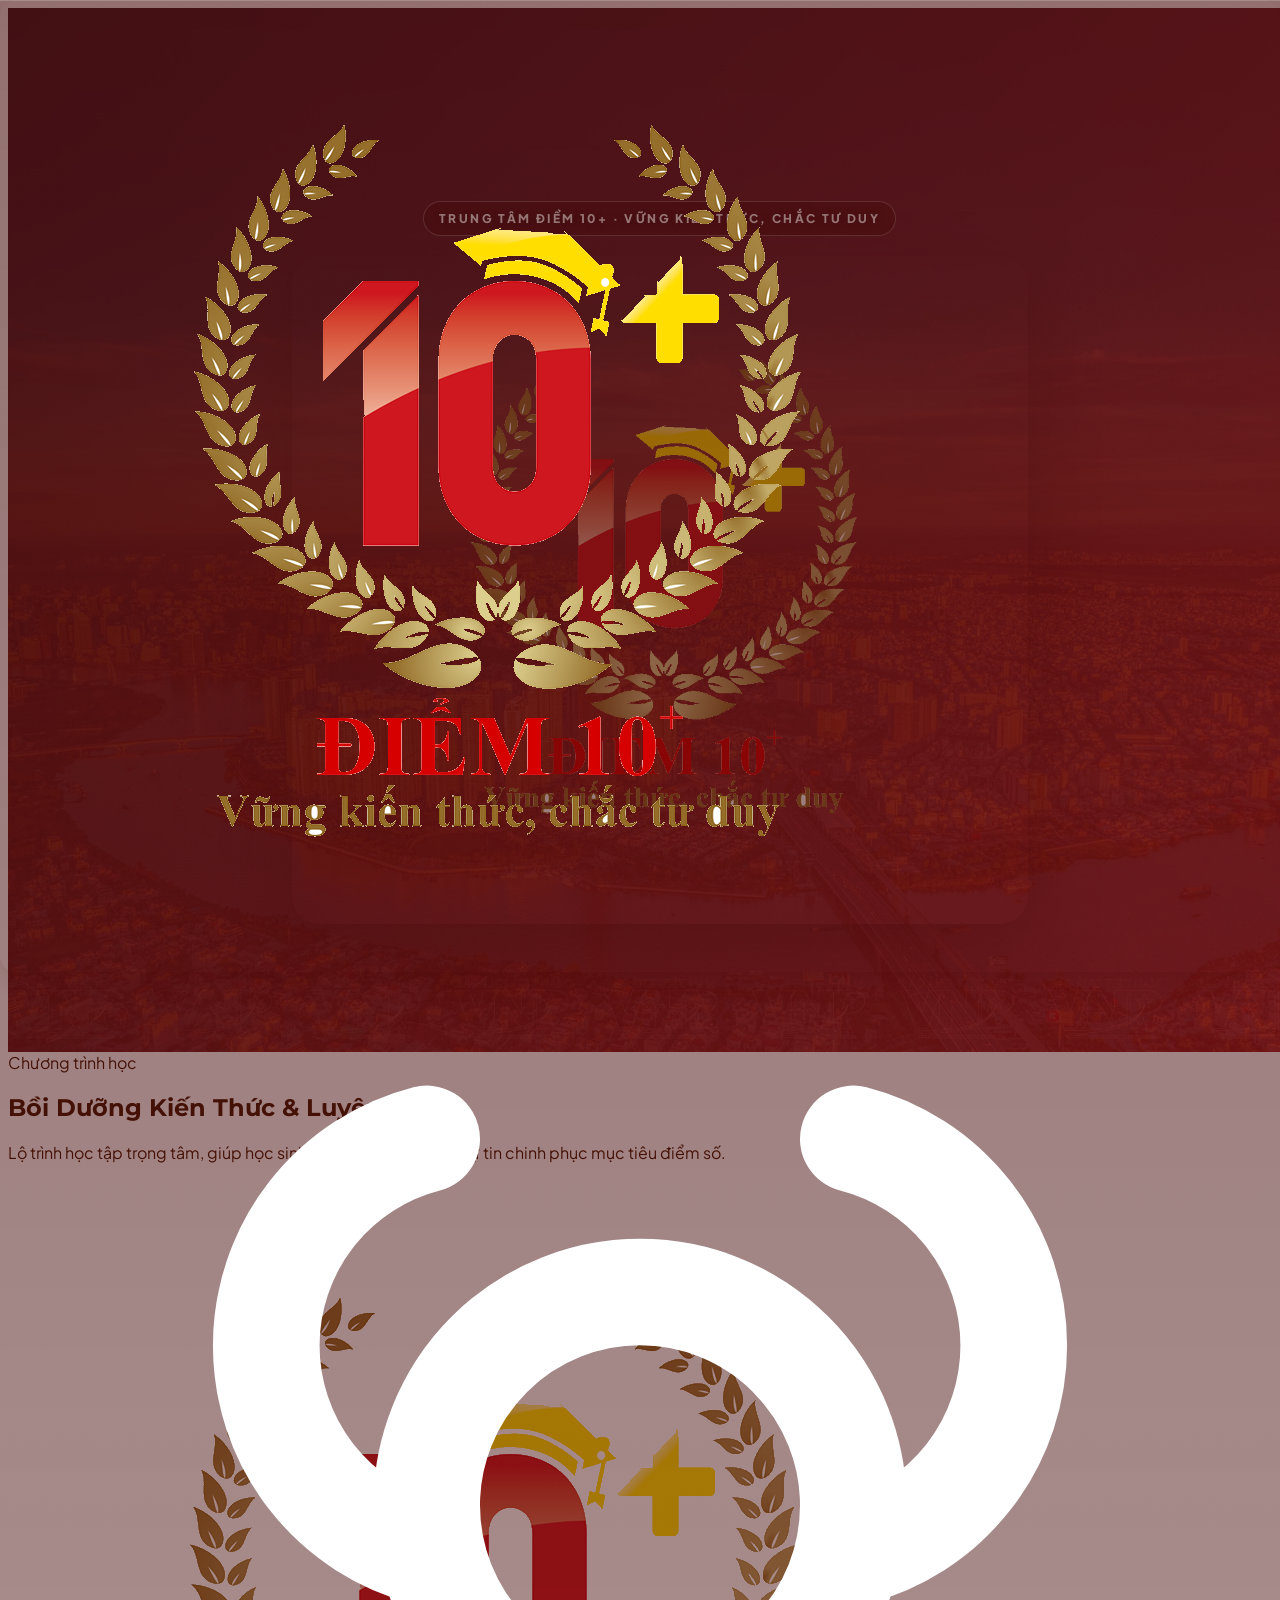
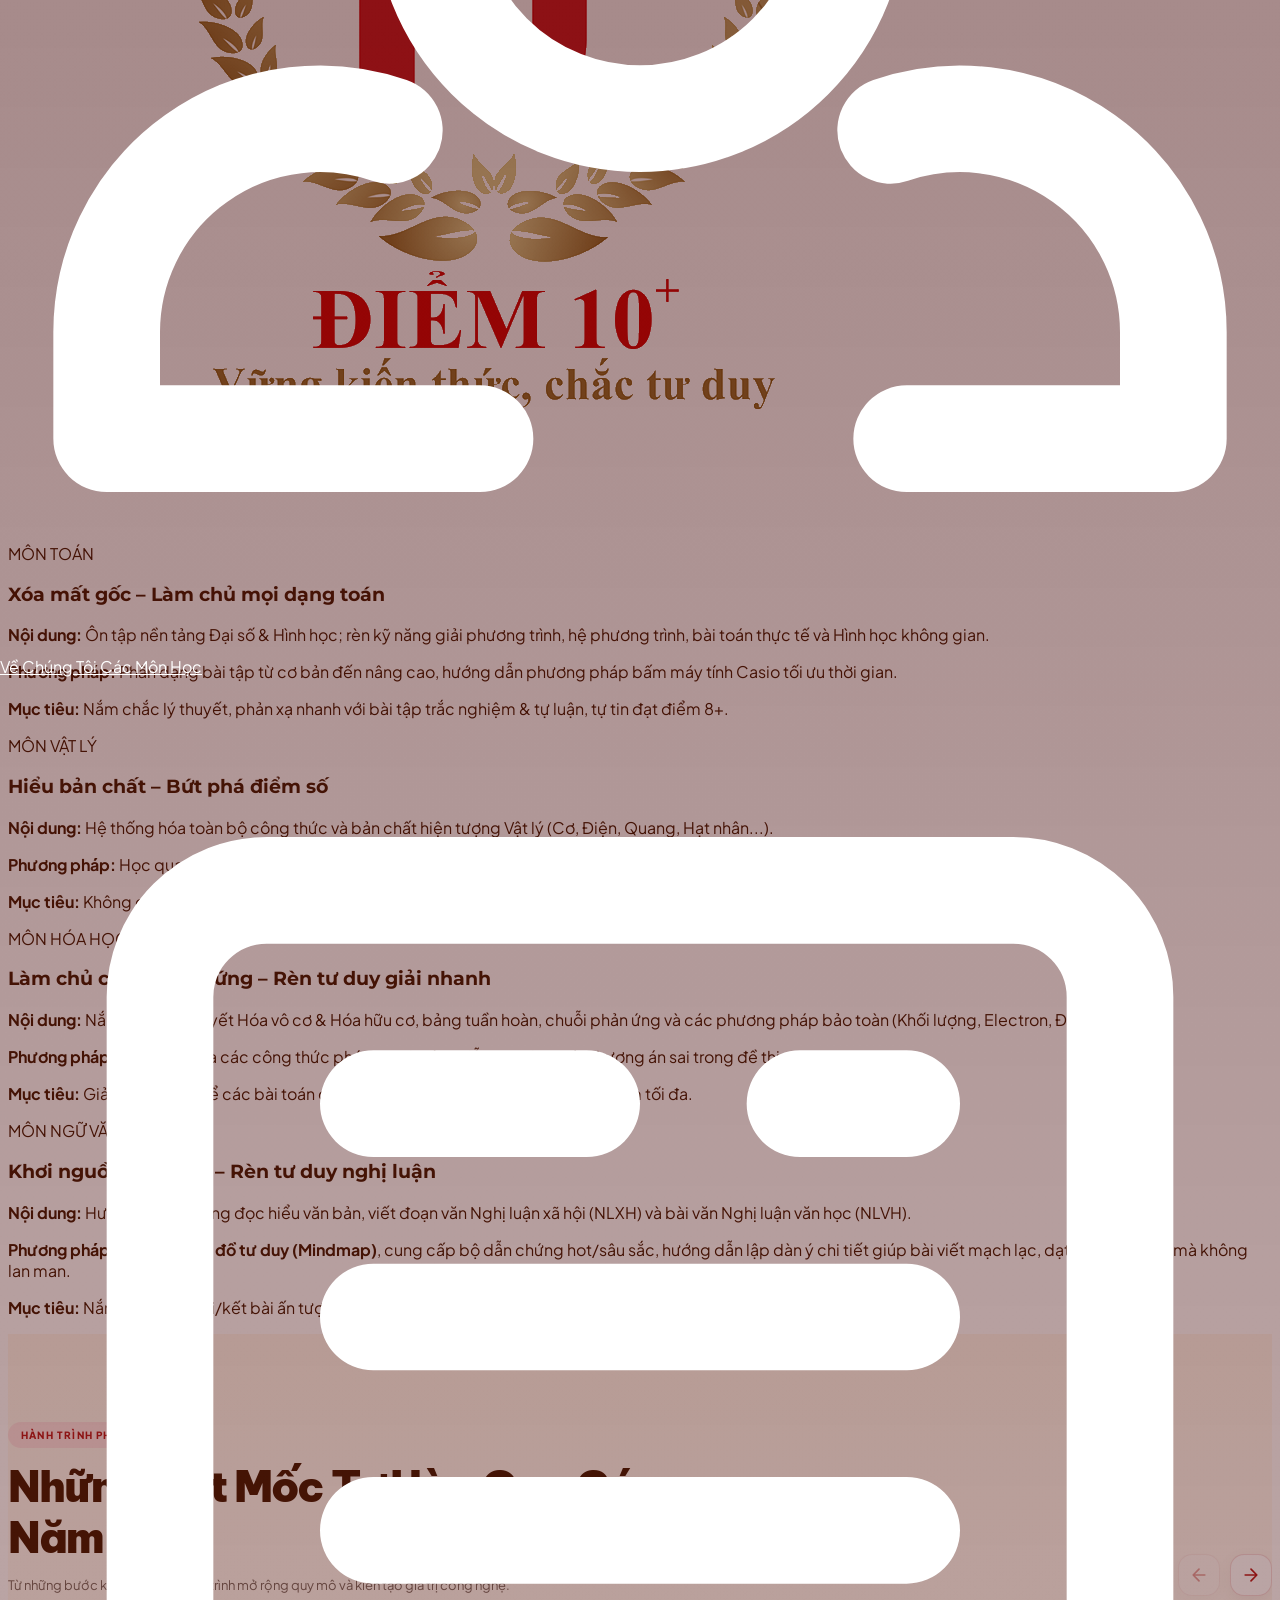
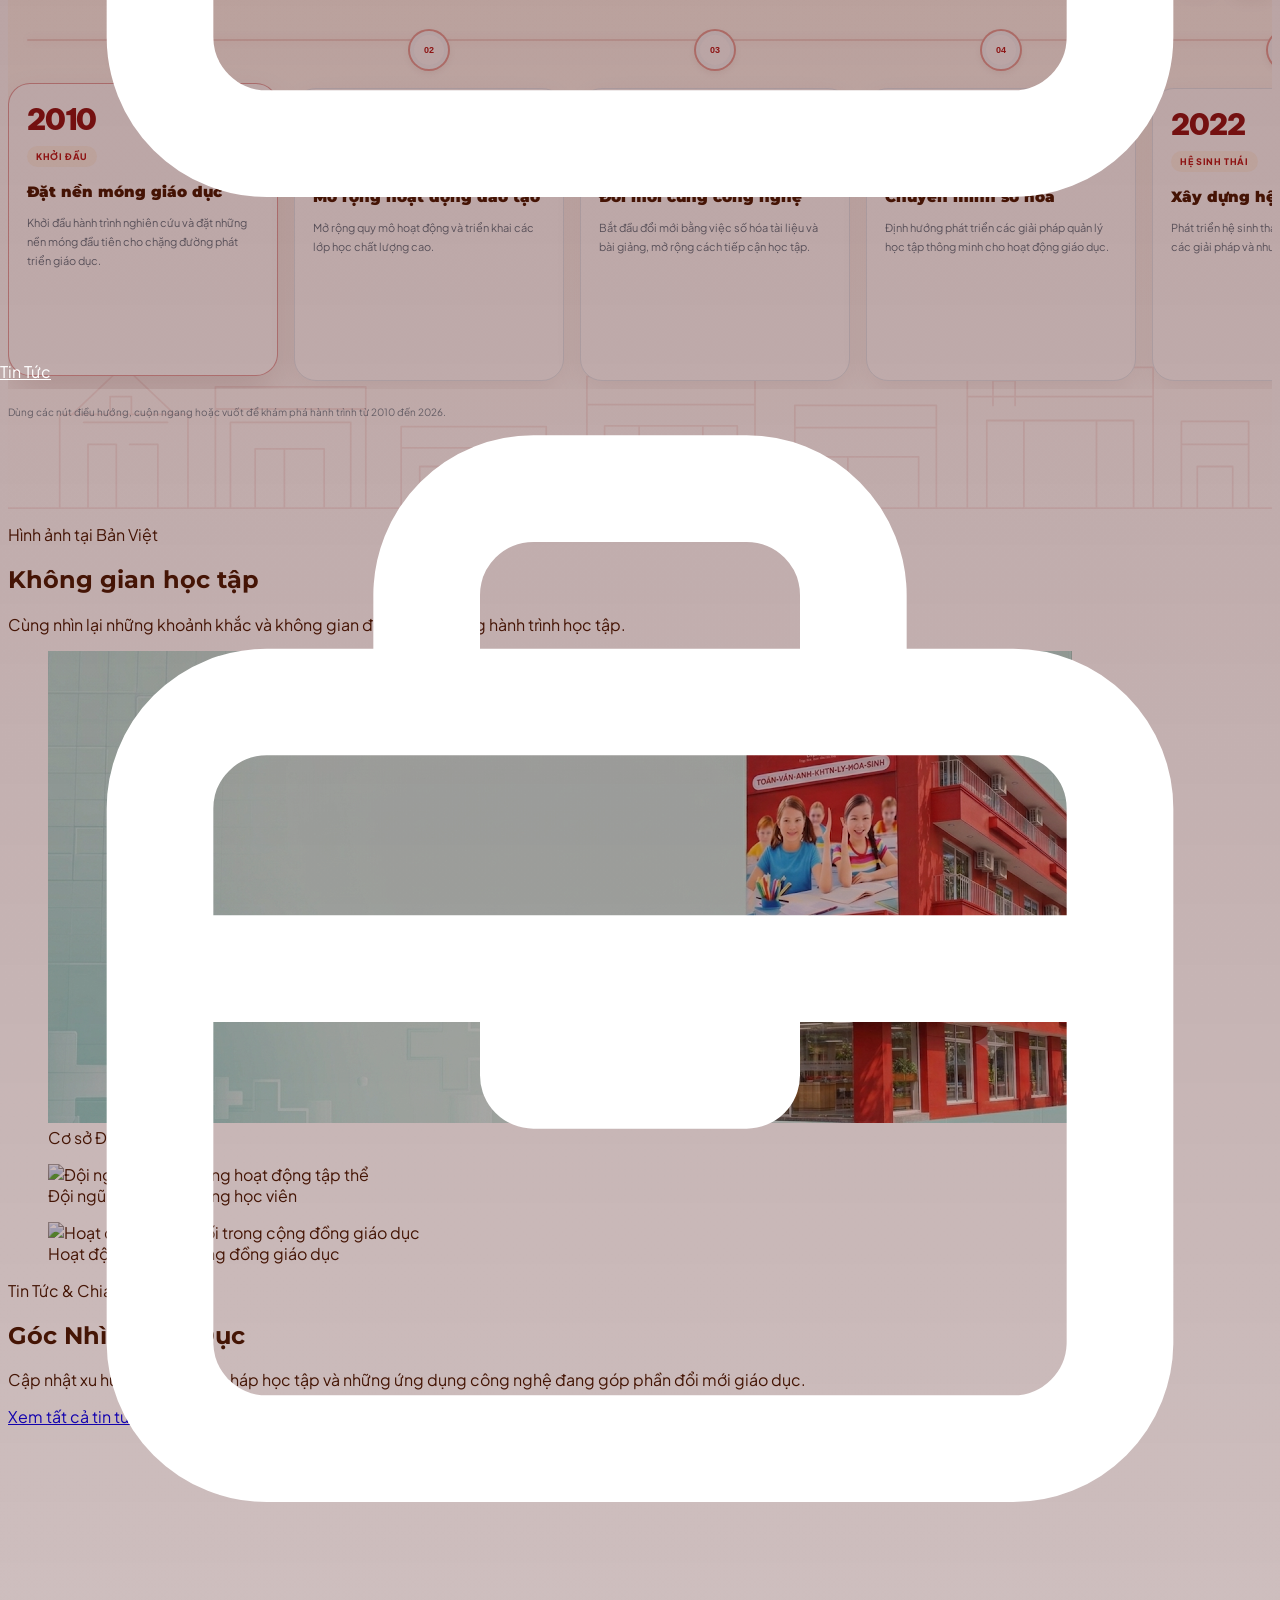
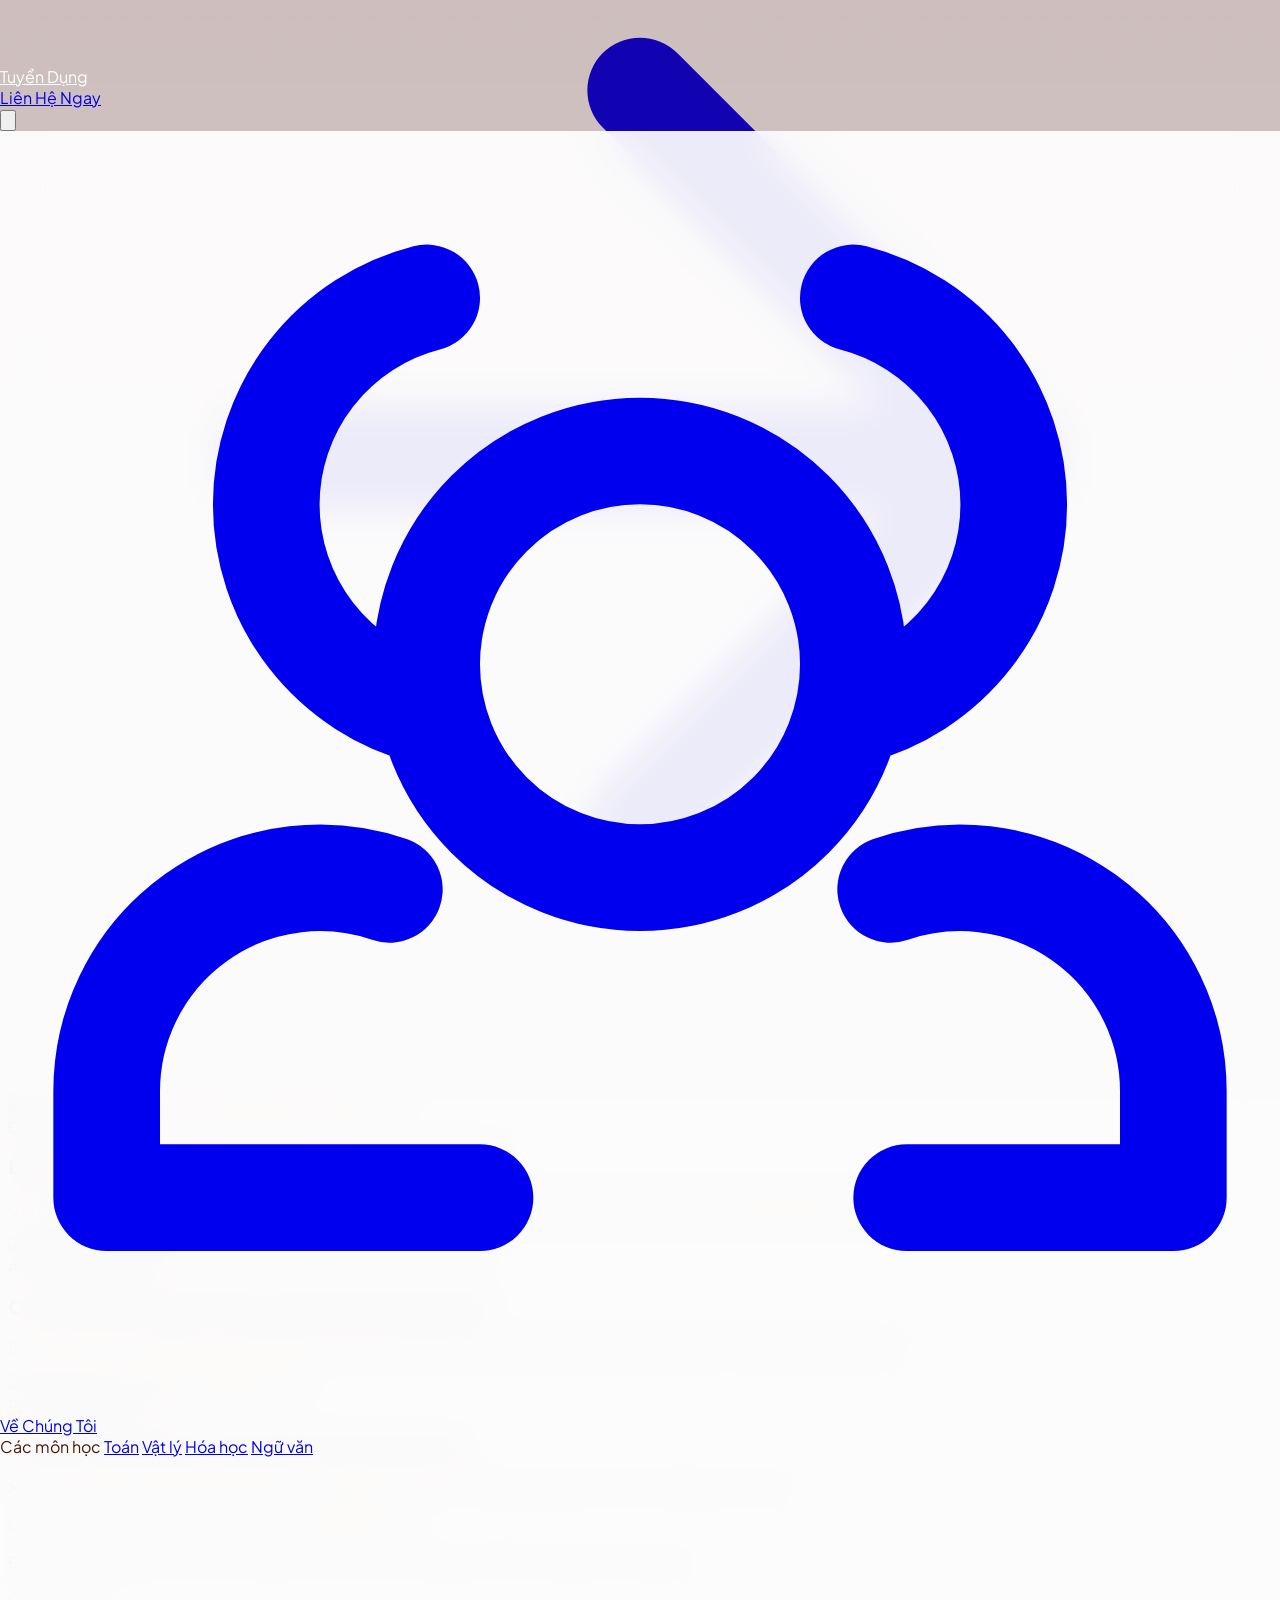
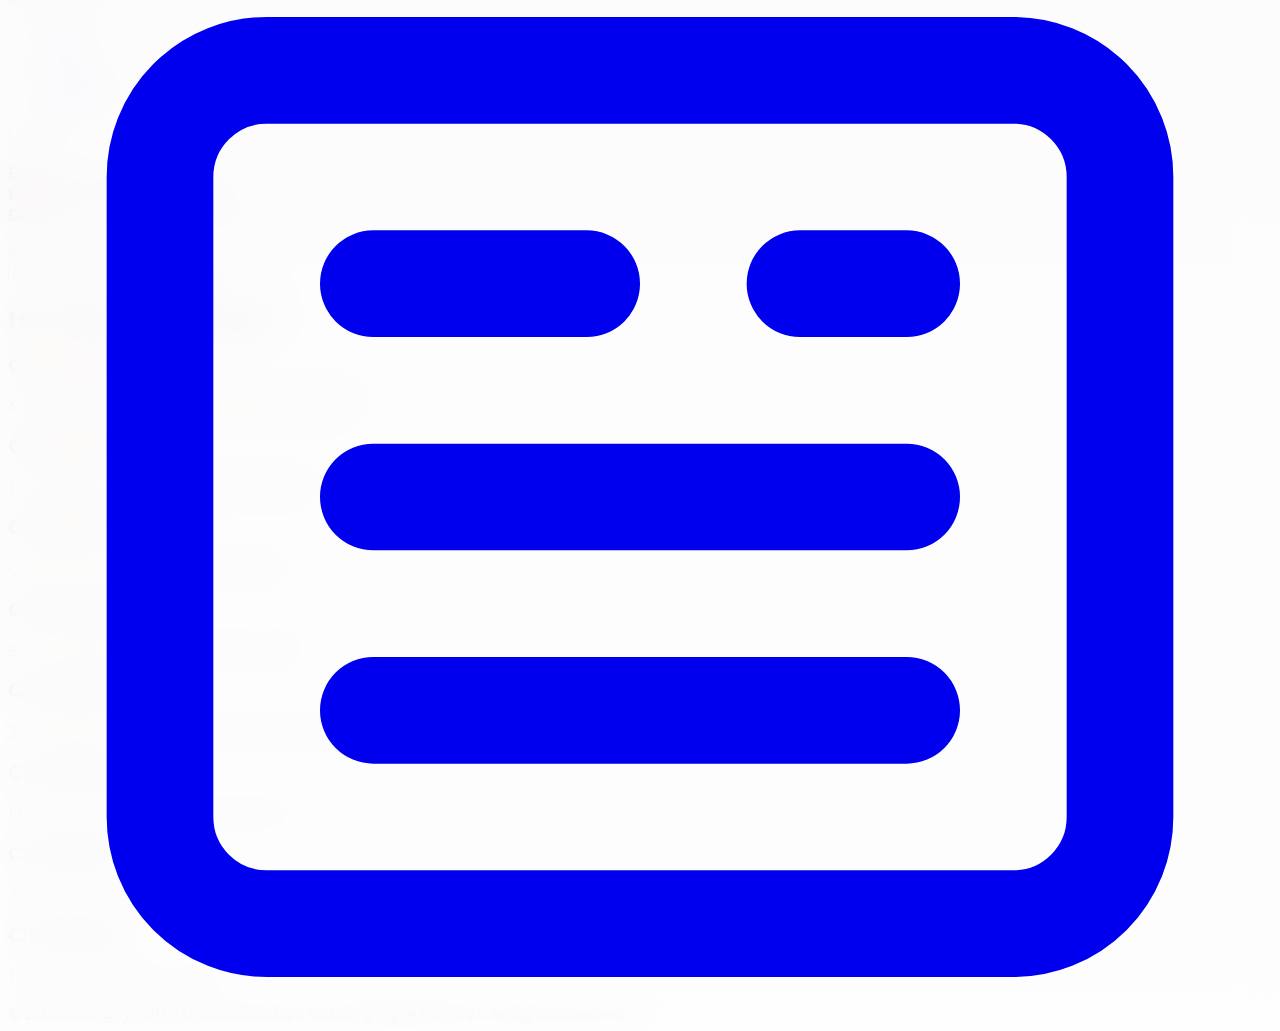
==== index.html @ bbfd32af "change index_v2 to index" ====
<!DOCTYPE html>
<html lang="vi" class="scroll-smooth">
<head>
    <meta charset="UTF-8">
    <meta name="viewport" content="width=device-width, initial-scale=1.0">
    <title>Điểm 10+ | Vững kiến thức, chắc tư duy</title>
    <!-- Tailwind CSS CDN -->
    <script src="https://cdn.tailwindcss.com"></script>
    <script>
        tailwind.config = {
            theme: {
                extend: {
                    colors: {
                        brand: {
                            // main: '#b81b1b',     /* Màu nền, màu chủ đạo */
                            main:'#af1313',
                            text: '#451a03',     /* Màu của chữ */
                            hover: '#f59e0b',    /* Màu phụ, hover */
                            dark: '#450a0a',     /* Màu tối bổ trợ */
                            light: '#fff7ed'     /* Màu nền nhạt */
                        }
                    },
                    keyframes: {
                        marquee: {
                            '0%': { transform: 'translateX(0%)' },
                            '100%': { transform: 'translateX(-50%)' }
                        },
                        pulseGlow: {
                            '0%, 100%': { opacity: '0.4', transform: 'scale(1)' },
                            '50%': { opacity: '0.8', transform: 'scale(1.08)' }
                        },
                        floatSlow: {
                            '0%, 100%': { transform: 'translateY(0px)' },
                            '50%': { transform: 'translateY(-10px)' }
                        }
                    },
                    animation: {
                        marquee: 'marquee 22s linear infinite',
                        'pulse-glow': 'pulseGlow 6s ease-in-out infinite',
                        'float-slow': 'floatSlow 4s ease-in-out infinite'
                    }
                }
            }
        }
    </script>
    <!-- Font Inter & Montserrat -->
    <link rel="preconnect" href="https://fonts.googleapis.com">
    <link rel="preconnect" href="https://fonts.gstatic.com" crossorigin>
    <link href="https://fonts.googleapis.com/css2?family=Be+Vietnam+Pro:wght@500;600;700;800;900&family=Montserrat:wght@400;500;600;700;800;900&family=Plus+Jakarta+Sans:wght@400;500;600;700;800&display=swap" rel="stylesheet">
    <style>
        body {
            font-family: 'Plus Jakarta Sans', sans-serif;
            color: #451a03;
            background-color: #ffffff;
            overflow-x: hidden;
        }
        h1, h2, h3, h4, .font-heading {
            font-family: 'Montserrat', sans-serif;
        }
        .glass-card {
            background: rgba(255, 255, 255, 0.85);
            backdrop-filter: blur(12px);
            -webkit-backdrop-filter: blur(12px);
        }
        .glass-dark {
            background: rgba(69, 10, 10, 0.75);
            backdrop-filter: blur(16px);
            -webkit-backdrop-filter: blur(16px);
        }
        ::-webkit-scrollbar {
            width: 8px;
        }
        ::-webkit-scrollbar-track {
            background: #fff7ed;
        }
        ::-webkit-scrollbar-thumb {
            background: #b81b1b;
            border-radius: 4px;
        }
        ::-webkit-scrollbar-thumb:hover {
            background: #451a03;
        }

        .site-header {
            position: fixed;
            top: 0;
            left: 0;
            right: 0;
            z-index: 50;
            background: linear-gradient(180deg, rgba(69, 10, 10, 0.58), rgba(69, 10, 10, 0));
            border-bottom: 1px solid transparent;
            transition: width 0.35s ease, top 0.35s ease, left 0.35s ease, right 0.35s ease, transform 0.35s ease, border-radius 0.35s ease, background 0.35s ease, border-color 0.35s ease, box-shadow 0.35s ease, backdrop-filter 0.35s ease;
        }
        .site-header.is-scrolled,
        .site-header.is-open {
            top: 12px;
            left: 50%;
            right: auto;
            width: min(1180px, calc(100% - 32px));
            transform: translateX(-50%);
            border: 1px solid rgba(255, 255, 255, 0.14);
            border-radius: 20px;
            background: rgba(69, 10, 10, 0.96);
            backdrop-filter: blur(18px);
            -webkit-backdrop-filter: blur(18px);
            box-shadow: 0 14px 38px rgba(69, 10, 10, 0.28);
        }
        .site-header.is-scrolled > div,
        .site-header.is-open > div {
            width: calc(100% - 32px);
            margin-right: auto;
            margin-left: auto;
            min-height: 64px;
            border-radius:10px;
        }
        .header-logo {
            display: flex;
            align-items: center;
            padding: 6px 12px;
            border-radius: 16px;
            /* background: rgba(255, 255, 255, 0.94); */
            box-shadow: 0 8px 24px rgba(69, 10, 10, 0.14);
            transition: background 0.35s ease, box-shadow 0.35s ease, padding 0.35s ease;
        }
        .site-header.is-scrolled .header-logo,
        .site-header.is-open .header-logo {
            background: transparent;
            box-shadow: none;
            padding: 4px 0;
        }
        .header-link {
            color: #fff;
        }
        .header-link:hover {
            background: rgba(255, 255, 255, 0.14);
            color: #fff;
        }
        .site-header.is-scrolled .header-link,
        .site-header.is-open .header-link {
            color: #fff;
        }
        .site-header.is-scrolled .header-link:hover,
        .site-header.is-open .header-link:hover {
            background: rgba(245, 158, 11, 0.22);
            color: #fde68a;
        }
        .header-menu {
            color: #fff;
        }
        .site-header.is-scrolled .header-menu,
        .site-header.is-open .header-menu {
            color: #fff;
        }
        .header-dropdown {
            background: rgba(255, 255, 255, 0.92);
            backdrop-filter: blur(18px);
            -webkit-backdrop-filter: blur(18px);
        }
        .header-mobile-panel {
            background: rgba(255, 255, 255, 0.92);
            backdrop-filter: blur(18px);
            -webkit-backdrop-filter: blur(18px);
        }

        .ecosystem-hero {
            position: relative;
            isolation: isolate;
            width: 100%;
            min-height: 100svh;
            display: grid;
            justify-items: center;
            align-content: center;
            gap: 20px;
            overflow: hidden;
            padding: 104px 20px 40px;
        }
        .ecosystem-hero::before {
            position: absolute;
            inset: 0;
            z-index: -1;
            background:
                linear-gradient(135deg, rgba(69, 10, 10, 0.88), rgba(184, 27, 27, 0.8)),
                url("background_2.png") center / cover no-repeat;
            content: "";
            transform: scale(1.04);
            transform-origin: center;
            animation: hero-city-reveal 900ms ease-out both, hero-city-kenburns 28s 900ms ease-in-out infinite alternate;
        }
        .hero-brand-logo {
            display: block;
            width: min(78vw, 680px);
            max-height: 68svh;
            padding: clamp(12px, 2.5vw, 28px);
            border-radius: 28px;
            /* background: #fff; */
            box-shadow: 0 28px 70px rgba(69, 10, 10, 0.32);
            object-fit: contain;
        }
        .ecosystem-hero__eyebrow {
            margin: 0;
            padding: 9px 15px;
            border: 1px solid rgba(255, 255, 255, 0.3);
            border-radius: 999px;
            background: rgba(69, 10, 10, 0.42);
            color: #fff;
            font-size: 12px;
            font-weight: 800;
            letter-spacing: 0.2em;
            text-align: center;
            text-transform: uppercase;
            text-shadow: 0 1px 8px rgba(0, 0, 0, 0.35);
            opacity: 0;
            animation: hero-badge-enter 650ms 150ms cubic-bezier(0.2, 0.8, 0.25, 1.2) forwards;
        }
        .ecosystem {
            position: relative;
            isolation: isolate;
            container-type: inline-size;
            width: min(88vw, 720px, calc(100svh - 160px));
            aspect-ratio: 1;
            border-radius: 50%;
            box-shadow: 0 28px 70px rgba(0, 47, 83, 0.17), 0 0 0 1px rgba(0, 47, 83, 0.05);
        }
        .wings {
            position: absolute;
            inset: 0;
            width: 100%;
            height: 100%;
            overflow: visible;
        }
        .wing-base {
            stroke-width: 12;
            stroke-linejoin: round;
            vector-effect: non-scaling-stroke;
        }
        .wing-image {
            opacity: 0.9;
        }
        .wing-tint {
            opacity: 0.32;
        }
        .ecosystem-sector {
            position: absolute;
            z-index: 1;
            display: grid;
            justify-items: center;
            gap: 7px;
            width: 29%;
            color: #fff;
            font-size: clamp(8px, 2.5cqw, 13px);
            font-weight: 900;
            letter-spacing: 0.07em;
            text-align: center;
            text-shadow: 0 2px 9px rgba(0, 25, 50, 0.48);
            pointer-events: none;
        }
        .ecosystem-sector svg {
            width: clamp(20px, 7cqw, 34px);
            height: clamp(20px, 7cqw, 34px);
            fill: none;
            stroke: currentColor;
            stroke-linecap: round;
            stroke-linejoin: round;
            stroke-width: 1.7;
            filter: drop-shadow(0 1px 4px rgba(0, 25, 50, 0.35));
        }
        .ecosystem-sector--north {
            top: 9%;
            left: 50%;
            transform: translateX(-50%);
        }
        .ecosystem-sector--east {
            top: 50%;
            right: 3%;
            width: 29%;
            transform: translateY(-50%);
        }
        .ecosystem-sector--south {
            bottom: 8%;
            left: 50%;
            transform: translateX(-50%);
        }
        .ecosystem-sector--west {
            top: 50%;
            left: 3%;
            width: 29%;
            transform: translateY(-50%);
        }
        .brand-orb {
            position: absolute;
            z-index: 3;
            top: 50%;
            left: 50%;
            width: 36%;
            aspect-ratio: 1;
            overflow: hidden;
            display: grid;
            place-items: center;
            border: 1px solid rgba(255, 224, 135, 0.88);
            border-radius: 50%;
            background:
                radial-gradient(ellipse at 50% 0%, rgba(102, 166, 236, 0.5), transparent 44%),
                radial-gradient(circle at 82% 73%, rgba(59, 132, 210, 0.42), transparent 43%),
                linear-gradient(145deg, #1e4e8c 0%, #10396f 38%, #0a2a5c 72%, #071d42 100%);
            box-shadow:
                0 0 0 5px rgba(255, 255, 255, 0.92),
                0 14px 38px rgba(0, 15, 37, 0.42),
                0 0 36px rgba(63, 135, 218, 0.26),
                inset 0 9px 26px rgba(197, 224, 255, 0.17),
                inset 0 -22px 38px rgba(0, 12, 37, 0.36);
            color: #fff;
            text-align: center;
            transform: translate(-50%, -50%);
            animation: hero-core-enter 900ms 180ms cubic-bezier(0.2, 1.35, 0.45, 1) both;
            transition: scale 450ms cubic-bezier(0.2, 0.8, 0.25, 1), box-shadow 450ms ease;
        }
        .brand-orb-ripple {
            position: absolute;
            z-index: 2;
            top: 50%;
            left: 50%;
            width: 36%;
            aspect-ratio: 1;
            border-radius: 50%;
            pointer-events: none;
            transform: translate(-50%, -50%);
        }
        .brand-orb-ripple::before,
        .brand-orb-ripple::after {
            position: absolute;
            inset: 0;
            border: 2px solid rgba(141, 216, 255, 0.76);
            border-radius: 50%;
            box-shadow: 0 0 18px rgba(92, 180, 227, 0.48), inset 0 0 14px rgba(92, 180, 227, 0.18);
            content: "";
            opacity: 0;
            animation: brand-orb-ripple 4.2s ease-out infinite;
        }
        .brand-orb-ripple::after {
            border-color: rgba(255, 224, 135, 0.68);
            animation-delay: 2.1s;
        }
        @media (hover: hover) and (pointer: fine) {
            .brand-orb:hover {
                scale: 1.08;
                box-shadow:
                    0 0 0 5px rgba(255, 255, 255, 0.96),
                    0 18px 44px rgba(0, 15, 37, 0.5),
                    0 0 28px rgba(92, 180, 227, 0.75),
                    0 0 58px rgba(255, 215, 0, 0.42),
                    inset 0 9px 26px rgba(197, 224, 255, 0.22),
                    inset 0 -22px 38px rgba(0, 12, 37, 0.36);
            }
        }
        .brand-orb::before {
            position: absolute;
            inset: 4%;
            border: 1px solid rgba(255, 255, 255, 0.12);
            border-radius: 50%;
            content: "";
            pointer-events: none;
        }
        .brand-orb__globe {
            position: absolute;
            right: -13%;
            bottom: -6%;
            z-index: 0;
            width: 68%;
            height: 68%;
            color: #8bd8ff;
            opacity: 0.19;
            filter: drop-shadow(0 0 14px rgba(80, 183, 255, 0.4));
            transform: rotate(-12deg);
            pointer-events: none;
        }
        .brand-orb__content {
            position: relative;
            z-index: 1;
            width: 82%;
            display: grid;
            justify-items: center;
            align-content: center;
            gap: clamp(4px, 1vw, 8px);
            text-shadow: 0 2px 12px rgba(0, 14, 38, 0.38);
        }
        .brand-orb__brand {
            display: flex;
            align-items: center;
            justify-content: center;
            gap: 1px;
            white-space: nowrap;
        }
        .brand-orb__name {
            color: #fff;
            font-size: clamp(11px, 4.4cqw, 28px);
            font-weight: 900;
            letter-spacing: -0.035em;
            line-height: 1;
        }
        .brand-orb__mark {
            width: clamp(13px, 4.8cqw, 34px);
            height: clamp(13px, 4.8cqw, 34px);
            margin-left: 1px;
            overflow: visible;
        }
        .brand-orb__tagline {
            margin: 0;
            color: #ffe28a;
            font-family: Georgia, serif;
            font-size: clamp(5px, 1.6cqw, 10px);
            font-style: italic;
            font-weight: 700;
            letter-spacing: 0.01em;
            line-height: 1.4;
            white-space: nowrap;
        }
        .brand-orb__divider {
            width: 43%;
            height: 1px;
            margin: 1px 0;
            background: linear-gradient(90deg, transparent, rgba(255, 224, 135, 0.9), transparent);
            box-shadow: 0 0 7px rgba(255, 215, 0, 0.25);
        }
        .brand-orb__message {
            margin: 0;
            color: #fff;
            font-size: clamp(8px, 2.8cqw, 15px);
            font-weight: 900;
            letter-spacing: 0.09em;
            line-height: 1.45;
        }
        .brand-orb__vision {
            display: grid;
            gap: 2px;
            color: #f5e5b2;
            font-size: clamp(6px, 1.9cqw, 11px);
            font-weight: 600;
            letter-spacing: 0.025em;
            line-height: 1.45;
        }
        .brand-orb__vision p {
            margin: 0;
        }
        @keyframes brand-orb-ripple {
            0% {
                opacity: 0;
                transform: scale(0.96);
            }
            12% {
                opacity: 0.52;
            }
            100% {
                opacity: 0;
                transform: scale(3.15);
            }
        }
        .ecosystem-wing {
            transform-box: view-box;
            transform-origin: 50% 50%;
            animation: hero-slice-enter 850ms cubic-bezier(0.2, 0.85, 0.25, 1) both;
        }
        .ecosystem-wing--north {
            animation-delay: 1.1s;
        }
        .ecosystem-wing--east {
            animation-delay: 1.27s;
        }
        .ecosystem-wing--south {
            animation-delay: 1.44s;
        }
        .ecosystem-wing--west {
            animation-delay: 1.61s;
        }
        .ecosystem-sector {
            opacity: 0;
            animation: hero-icon-enter 600ms cubic-bezier(0.2, 0.8, 0.25, 1.25) forwards;
        }
        .ecosystem-sector--north {
            animation-delay: 2.55s;
        }
        .ecosystem-sector--east {
            animation-delay: 2.68s;
        }
        .ecosystem-sector--south {
            animation-delay: 2.81s;
        }
        .ecosystem-sector--west {
            animation-delay: 2.94s;
        }
        @keyframes hero-badge-enter {
            0% {
                opacity: 0;
                transform: translateY(12px) scale(0.82);
            }
            72% {
                opacity: 1;
                transform: translateY(-3px) scale(1.06);
            }
            100% {
                opacity: 1;
                transform: translateY(0) scale(1);
            }
        }
        @keyframes hero-city-reveal {
            from {
                opacity: 0.35;
                filter: blur(4px);
                transform: scale(1.08);
            }
            to {
                opacity: 1;
                filter: blur(0);
                transform: scale(1.04);
            }
        }
        @keyframes hero-city-kenburns {
            from {
                transform: scale(1.04);
            }
            to {
                transform: scale(1.12);
            }
        }
        @keyframes hero-core-enter {
            0% {
                opacity: 0;
                transform: translate(-50%, -50%) scale(0);
            }
            68% {
                opacity: 1;
                transform: translate(-50%, -50%) scale(1.1);
            }
            84% {
                transform: translate(-50%, -50%) scale(0.96);
            }
            100% {
                opacity: 1;
                transform: translate(-50%, -50%) scale(1);
            }
        }
        @keyframes hero-slice-enter {
            0% {
                opacity: 0;
                transform: rotate(-72deg) scale(0.12);
            }
            72% {
                opacity: 1;
                transform: rotate(7deg) scale(1.035);
            }
            100% {
                opacity: 1;
                transform: rotate(0) scale(1);
            }
        }
        @keyframes hero-icon-enter {
            0% {
                opacity: 0;
                translate: 0 12px;
                scale: 0.65;
            }
            72% {
                opacity: 1;
                translate: 0 -3px;
                scale: 1.12;
            }
            100% {
                opacity: 1;
                translate: 0 0;
                scale: 1;
            }
        }
        @media (prefers-reduced-motion: reduce) {
            .ecosystem-hero::before,
            .ecosystem-hero__eyebrow,
            .brand-orb,
            .brand-orb-ripple::before,
            .brand-orb-ripple::after,
            .ecosystem-wing,
            .ecosystem-sector {
                animation: none;
                opacity: 1;
                filter: none;
                translate: none;
                scale: none;
            }
            .brand-orb {
                transform: translate(-50%, -50%);
            }
            .brand-orb-ripple::before,
            .brand-orb-ripple::after {
                animation: none;
            }
            .brand-orb:hover {
                scale: 1;
            }
            .ecosystem-hero::before {
                transform: none;
            }
        }
        @media (max-width: 520px) {
            .ecosystem-hero {
                min-height: 100svh;
                gap: 18px;
                padding: 96px 12px 28px;
            }
            .ecosystem {
                width: min(96vw, 440px, calc(100svh - 150px));
            }
            .brand-orb {
                width: 39%;
            }
            .ecosystem-sector--east {
                right: 3%;
            }
            .ecosystem-sector--west {
                left: 3%;
            }
        }
        .timeline-section {
            position: relative;
            isolation: isolate;
            padding: 88px 0 104px;
            overflow: hidden;
            background: linear-gradient(180deg, #fff7ed 0%, #fff 100%);
        }
        .timeline-architecture {
            position: absolute;
            right: 0;
            bottom: 0;
            left: 0;
            z-index: -1;
            width: 100%;
            height: clamp(120px, 19vw, 230px);
            color: #b81b1b;
            opacity: 0.09;
            pointer-events: none;
        }
        .timeline-header {
            display: flex;
            align-items: flex-end;
            justify-content: space-between;
            gap: 24px;
            margin-bottom: 24px;
        }
        .timeline-heading {
            max-width: 720px;
        }
        .timeline-kicker {
            display: inline-block;
            margin-bottom: 13px;
            padding: 7px 13px;
            border-radius: 999px;
            background: #fee2e2;
            color: #b81b1b;
            font-size: 10px;
            font-weight: 900;
            letter-spacing: 0.12em;
            text-transform: uppercase;
        }
        .timeline-title {
            margin: 0;
            color: #451a03;
            font-family: 'Be Vietnam Pro', 'Plus Jakarta Sans', sans-serif;
            font-size: clamp(28px, 4vw, 43px);
            font-weight: 900;
            letter-spacing: -0.045em;
            line-height: 1.2;
        }
        .timeline-subtitle {
            margin: 10px 0 0;
            color: #78685e;
            font-size: 13px;
            line-height: 1.7;
        }
        .timeline-controls {
            display: flex;
            flex: 0 0 auto;
            gap: 10px;
        }
        .timeline-control {
            width: 42px;
            height: 42px;
            display: grid;
            place-items: center;
            border: 1px solid rgba(184, 27, 27, 0.16);
            border-radius: 14px;
            background: #fff;
            color: #b81b1b;
            box-shadow: 0 5px 16px rgba(69, 10, 10, 0.06);
            cursor: pointer;
            transition: background 180ms ease, color 180ms ease, opacity 180ms ease, transform 180ms ease, box-shadow 180ms ease;
        }
        .timeline-control:hover:not(:disabled) {
            transform: translateY(-2px);
            background: #b81b1b;
            color: #fff;
            box-shadow: 0 8px 18px rgba(184, 27, 27, 0.2);
        }
        .timeline-control:disabled {
            opacity: 0.4;
            pointer-events: none;
        }
        .timeline-control svg {
            width: 20px;
            height: 20px;
            fill: none;
            stroke: currentColor;
            stroke-linecap: round;
            stroke-linejoin: round;
            stroke-width: 2;
        }
        .timeline-viewport {
            overflow-x: auto;
            overflow-y: hidden;
            overscroll-behavior-inline: contain;
            scroll-behavior: smooth;
            scroll-snap-type: x mandatory;
            scrollbar-width: none;
            cursor: grab;
            touch-action: pan-x pan-y;
            -webkit-overflow-scrolling: touch;
        }
        .timeline-viewport::-webkit-scrollbar {
            display: none;
        }
        .timeline-viewport.is-dragging {
            cursor: grabbing;
            scroll-snap-type: none;
            scroll-behavior: auto;
            user-select: none;
        }
        .timeline-track {
            --timeline-progress: 0%;
            position: relative;
            display: grid;
            grid-auto-columns: clamp(250px, 22vw, 270px);
            grid-auto-flow: column;
            gap: 16px;
            width: max-content;
            min-width: 100%;
            padding: 0 2px 8px;
        }
        .timeline-track::before {
            position: absolute;
            top: 19px;
            left: 21px;
            z-index: 0;
            width: calc(100% - 42px);
            height: 2px;
            border-radius: 999px;
            content: "";
            pointer-events: none;
            background: linear-gradient(90deg, #b81b1b 0 var(--timeline-progress), #f1d7d2 var(--timeline-progress) 100%);
            box-shadow: 0 0 10px rgba(184, 27, 27, 0.12);
        }
        .timeline-item {
            position: relative;
            display: flex;
            flex-direction: column;
            min-width: 0;
            scroll-snap-align: start;
        }
        .timeline-card {
            position: relative;
            flex: 1;
            min-height: 250px;
            margin-top: 8px;
            padding: 20px 18px 21px;
            border: 1px solid #e2eaf0;
            border-radius: 22px;
            background: #fff;
            box-shadow: 0 10px 28px rgba(69, 10, 10, 0.07);
            transition: transform 220ms ease, border-color 220ms ease, box-shadow 220ms ease;
        }
        .timeline-item:hover .timeline-card,
        .timeline-item.is-active .timeline-card {
            transform: translateY(-5px);
            border-color: rgba(184, 27, 27, 0.4);
            box-shadow: 0 20px 38px rgba(69, 10, 10, 0.13);
        }
        .timeline-node-row {
            position: relative;
            z-index: 1;
            height: 60px;
            display: flex;
            align-items: center;
            justify-content: center;
        }
        .timeline-node {
            width: 38px;
            height: 38px;
            display: grid;
            place-items: center;
            padding: 0;
            border: 4px solid #f8fafc;
            border-radius: 50%;
            background: #fff;
            color: #b81b1b;
            box-shadow: 0 0 0 2px #e8a39c, 0 3px 8px rgba(69, 10, 10, 0.1);
            font-size: 9px;
            font-weight: 900;
            cursor: pointer;
            transition: transform 180ms ease, color 180ms ease, background 180ms ease, box-shadow 180ms ease;
        }
        .timeline-node:hover,
        .timeline-node:focus-visible,
        .timeline-item.is-active .timeline-node {
            transform: scale(1.1);
            outline: none;
            background: #b81b1b;
            color: #fff;
            box-shadow: 0 0 0 2px #b81b1b, 0 0 0 7px rgba(184, 27, 27, 0.14), 0 0 18px rgba(184, 27, 27, 0.3);
        }
        .timeline-year {
            margin: 0 0 10px;
            color: #8f1515;
            font-family: 'Be Vietnam Pro', 'Plus Jakarta Sans', sans-serif;
            font-size: clamp(25px, 2.3vw, 32px);
            font-weight: 900;
            letter-spacing: -0.055em;
            line-height: 1.1;
        }
        .timeline-badge {
            display: inline-flex;
            align-items: center;
            margin-bottom: 14px;
            padding: 5px 9px;
            border-radius: 999px;
            background: #fff7ed;
            color: #b81b1b;
            font-size: 9px;
            font-weight: 900;
            letter-spacing: 0.07em;
            text-transform: uppercase;
        }
        .timeline-card-body {
            display: flex;
            flex-direction: column;
            align-items: flex-start;
        }
        .timeline-card-title {
            margin: 0 0 10px;
            color: #451a03;
            font-size: 15px;
            font-weight: 900;
            line-height: 1.45;
        }
        .timeline-card-description {
            margin: 0;
            color: #647785;
            font-size: 11px;
            line-height: 1.75;
        }
        .timeline-metric {
            display: flex;
            flex-direction: column;
            gap: 4px;
            margin-top: 16px;
            padding: 10px 11px;
            border-radius: 12px;
            background: #fff7ed;
            color: #b81b1b;
            font-size: 10px;
            font-weight: 700;
            line-height: 1.55;
        }
        .timeline-metric strong {
            color: #8f1515;
            font-family: 'Be Vietnam Pro', 'Plus Jakarta Sans', sans-serif;
            font-size: 13px;
            font-weight: 900;
        }
        .timeline-item.is-active .timeline-metric {
            background: #fee2e2;
        }
        .timeline-note {
            margin: 15px 0 0;
            color: #758895;
            font-size: 10px;
            line-height: 1.6;
        }
        @media (max-width: 900px) {
            .timeline-section {
                padding: 72px 0 88px;
            }
            .timeline-header {
                margin-bottom: 23px;
            }
            .timeline-subtitle {
                font-size: 12px;
            }
            .timeline-track {
                grid-auto-columns: clamp(260px, 38vw, 300px);
                gap: 18px;
            }
            .timeline-card {
                min-height: 238px;
                padding: 21px;
            }
        }
        @media (max-width: 640px) {
            .timeline-section {
                padding: 64px 0 76px;
            }
            .timeline-header {
                align-items: flex-start;
                gap: 14px;
            }
            .timeline-title {
                font-size: clamp(27px, 7vw, 35px);
            }
            .timeline-subtitle {
                max-width: 440px;
                font-size: 12px;
            }
            .timeline-controls {
                gap: 6px;
            }
            .timeline-control {
                width: 38px;
                height: 38px;
                border-radius: 13px;
            }
            .timeline-track {
                grid-auto-columns: min(84vw, 340px);
                gap: 14px;
            }
            .timeline-card {
                min-height: 220px;
                padding: 20px;
            }
            .timeline-card-title {
                font-size: 16px;
            }
            .timeline-card-description {
                font-size: 12px;
            }
        }
        @media (prefers-reduced-motion: reduce) {
            .timeline-viewport {
                scroll-behavior: auto;
            }
            .timeline-card,
            .timeline-node,
            .timeline-control {
                transition: none;
            }
        }
    </style>
</head>
<body class="bg-white text-brand-text flex flex-col min-h-screen">

    <!-- HEADER SECTION -->
    <header id="site-header" class="site-header">
        <div class="max-w-7xl mx-auto px-4 sm:px-6 lg:px-8 h-20 flex items-center justify-between">
            
            <!-- LOGO CÔNG TY -->
            <a href="#" class="header-logo group">
                <img id="header-logo-img" 
                     src="images_v2\logo.png" 
                     alt="Logo Công Ty TNHH Đầu Tư Giáo Dục Và Công Nghệ Bản Việt" 
                     class="h-11 sm:h-12 w-auto object-contain transition-transform duration-300 group-hover:scale-105" />
            </a>

            <!-- NAVIGATION MENU -->
            <nav class="hidden md:flex items-center space-x-1 lg:space-x-2">
                <a href="ve-chung-toi_v2.html" class="header-link inline-flex items-center gap-2 px-4 py-2 text-sm lg:text-base font-bold rounded-full transition-colors">
                    <svg class="w-4 h-4 shrink-0" fill="none" stroke="currentColor" viewBox="0 0 24 24" aria-hidden="true">
                        <path stroke-linecap="round" stroke-linejoin="round" stroke-width="2" d="M17 20h5v-2a4 4 0 00-5.3-3.78M9 20H2v-2a4 4 0 015.3-3.78M16 3.13a4 4 0 010 7.75M8 3.13a4 4 0 000 7.75M12 14a4 4 0 100-8 4 4 0 000 8z"></path>
                    </svg>
                    Về Chúng Tôi
                </a>

                <a href="#brands" class="header-link px-4 py-2 text-sm lg:text-base font-bold rounded-full transition-colors">Các Môn Học</a>

                <a href="tin-tuc_v2.html" class="header-link inline-flex items-center gap-2 px-4 py-2 text-sm lg:text-base font-bold rounded-full transition-colors">
                    <svg class="w-4 h-4 shrink-0" fill="none" stroke="currentColor" viewBox="0 0 24 24" aria-hidden="true">
                        <path stroke-linecap="round" stroke-linejoin="round" stroke-width="2" d="M19 20H5a2 2 0 01-2-2V6a2 2 0 012-2h14a2 2 0 012 2v12a2 2 0 01-2 2zM7 8h4m-4 4h10m-10 4h10m-2-8h2"></path>
                    </svg>
                    Tin Tức
                </a>
                <a href="tuyen-dung_v2.html" class="header-link inline-flex items-center gap-2 px-4 py-2 text-sm lg:text-base font-bold rounded-full transition-colors">
                    <svg class="w-4 h-4 shrink-0" fill="none" stroke="currentColor" viewBox="0 0 24 24" aria-hidden="true">
                        <path stroke-linecap="round" stroke-linejoin="round" stroke-width="2" d="M3 8a2 2 0 012-2h14a2 2 0 012 2v10a2 2 0 01-2 2H5a2 2 0 01-2-2V8zM8 6V4a2 2 0 012-2h4a2 2 0 012 2v2m-13 5h18m-11 0v2h4v-2"></path>
                    </svg>
                    Tuyển Dụng
                </a>
            </nav>

            <div class="flex items-center">
                <a href="#contact" class="whitespace-nowrap px-3 sm:px-4 lg:px-5 py-2 sm:py-2.5 text-[11px] sm:text-sm bg-brand-hover hover:bg-amber-500 text-brand-text font-extrabold rounded-full shadow-md hover:shadow-lg transition-all duration-300 transform hover:-translate-y-0.5">
                    Liên Hệ Ngay
                </a>
                </div>
            </div>

            <button id="mobile-menu-btn" class="header-menu md:hidden p-2 rounded-full hover:bg-white/15 transition-colors" aria-expanded="false" aria-controls="mobile-menu">
                <svg class="w-7 h-7" fill="none" stroke="currentColor" viewBox="0 0 24 24">
                    <path stroke-linecap="round" stroke-linejoin="round" stroke-width="2" d="M4 6h16M4 12h16M4 18h16"></path>
                </svg>
            </button>
        </div>

        <div id="mobile-menu" class="header-mobile-panel hidden md:hidden border-t border-white/20 px-4 pt-2 pb-6 space-y-2">
            <a href="ve-chung-toi_v2.html" class="flex items-center gap-2 px-3 py-2 text-base font-bold text-brand-text rounded-lg hover:bg-brand-main/10">
                <svg class="w-5 h-5 shrink-0" fill="none" stroke="currentColor" viewBox="0 0 24 24" aria-hidden="true">
                    <path stroke-linecap="round" stroke-linejoin="round" stroke-width="2" d="M17 20h5v-2a4 4 0 00-5.3-3.78M9 20H2v-2a4 4 0 015.3-3.78M16 3.13a4 4 0 010 7.75M8 3.13a4 4 0 000 7.75M12 14a4 4 0 100-8 4 4 0 000 8z"></path>
                </svg>
                Về Chúng Tôi
            </a>
            <div class="pl-3 py-1 space-y-1 border-l-2 border-brand-main/30 ml-2">
                <span class="text-xs uppercase font-extrabold text-gray-400 block px-2">Các môn học</span>
                <a href="#brand-math" class="block px-2 py-1.5 text-sm font-semibold text-brand-text hover:text-brand-hover">Toán</a>
                <a href="#brand-physics" class="block px-2 py-1.5 text-sm font-semibold text-brand-text hover:text-brand-hover">Vật lý</a>
                <a href="#brand-chemistry" class="block px-2 py-1.5 text-sm font-semibold text-brand-text hover:text-brand-hover">Hóa học</a>
                <a href="#brand-literature" class="block px-2 py-1.5 text-sm font-semibold text-brand-text hover:text-brand-hover">Ngữ văn</a>
            </div>
            <a href="tin-tuc_v2.html" class="flex items-center gap-2 px-3 py-2 text-base font-bold text-brand-text rounded-lg hover:bg-brand-main/10">
                <svg class="w-5 h-5 shrink-0" fill="none" stroke="currentColor" viewBox="0 0 24 24" aria-hidden="true">
                    <path stroke-linecap="round" stroke-linejoin="round" stroke-width="2" d="M19 20H5a2 2 0 01-2-2V6a2 2 0 012-2h14a2 2 0 012 2v12a2 2 0 01-2 2zM7 8h4m-4 4h10m-10 4h10m-2-8h2"></path>
                </svg>
                Tin Tức
            </a>
            <a href="tuyen-dung_v2.html" class="flex items-center gap-2 px-3 py-2 text-base font-bold text-brand-text rounded-lg hover:bg-brand-main/10">
                <svg class="w-5 h-5 shrink-0" fill="none" stroke="currentColor" viewBox="0 0 24 24" aria-hidden="true">
                    <path stroke-linecap="round" stroke-linejoin="round" stroke-width="2" d="M3 8a2 2 0 012-2h14a2 2 0 012 2v10a2 2 0 01-2 2H5a2 2 0 01-2-2V8zM8 6V4a2 2 0 012-2h4a2 2 0 012 2v2m-13 5h18m-11 0v2h4v-2"></path>
                </svg>
                Tuyển Dụng
            </a>
        </div>
    </header>


    <!-- HERO SECTION -->
    <section id="hero" class="ecosystem-hero" aria-label="Trung tâm Điểm 10+">
        <p class="ecosystem-hero__eyebrow">Trung tâm Điểm 10+ · Vững kiến thức, chắc tư duy</p>

        <img class="hero-brand-logo" src="images_v2/logo.png" alt="Logo Điểm 10+ - Vững kiến thức, chắc tư duy" />
    </section>


    <!-- SECTION CÁC MÔN HỌC -->
    <section id="brands" class="py-20 sm:py-24 bg-white relative overflow-hidden">
        <div class="max-w-7xl mx-auto px-4 sm:px-6 lg:px-8">
            <div class="text-center max-w-3xl mx-auto mb-12 sm:mb-16 space-y-3">
                <span class="text-xs font-black uppercase tracking-widest px-4 py-1.5 rounded-full bg-brand-main/10 text-brand-main">
                    Chương trình học
                </span>
                <h2 class="text-3xl sm:text-4xl font-black text-brand-text">Bồi Dưỡng Kiến Thức &amp; Luyện Thi</h2>
                <p class="text-sm sm:text-base text-gray-600 font-medium">
                    Lộ trình học tập trọng tâm, giúp học sinh củng cố nền tảng và tự tin chinh phục mục tiêu điểm số.
                </p>
            </div>

            <div class="relative">
                <div class="pointer-events-none absolute left-1/2 top-1/2 z-0 h-[280px] w-[280px] -translate-x-1/2 -translate-y-1/2 overflow-hidden rounded-full opacity-10 sm:h-[440px] sm:w-[440px]">
                    <img id="circle-bg-img" src="images_v2/logo.png" alt="" class="h-full w-full object-cover" />
                </div>
                <div class="relative z-10 grid grid-cols-1 md:grid-cols-2 gap-6 lg:gap-8">
                <article id="brand-math" class="bg-white p-6 sm:p-8 rounded-3xl border-2 border-brand-main/15 shadow-lg hover:shadow-xl hover:border-brand-hover transition-all duration-300">
                    <span class="inline-flex px-3 py-1 mb-4 bg-red-50 text-brand-main text-xs font-black rounded-full">MÔN TOÁN</span>
                    <h3 class="text-xl sm:text-2xl font-extrabold text-brand-text mb-5">Xóa mất gốc – Làm chủ mọi dạng toán</h3>
                    <div class="space-y-4 text-sm text-gray-600 leading-relaxed">
                        <p><strong class="text-brand-text">Nội dung:</strong> Ôn tập nền tảng Đại số &amp; Hình học; rèn kỹ năng giải phương trình, hệ phương trình, bài toán thực tế và Hình học không gian.</p>
                        <p><strong class="text-brand-text">Phương pháp:</strong> Phân dạng bài tập từ cơ bản đến nâng cao, hướng dẫn phương pháp bấm máy tính Casio tối ưu thời gian.</p>
                        <p><strong class="text-brand-text">Mục tiêu:</strong> Nắm chắc lý thuyết, phản xạ nhanh với bài tập trắc nghiệm &amp; tự luận, tự tin đạt điểm 8+.</p>
                    </div>
                </article>

                <article id="brand-physics" class="bg-white p-6 sm:p-8 rounded-3xl border-2 border-brand-main/15 shadow-lg hover:shadow-xl hover:border-brand-hover transition-all duration-300">
                    <span class="inline-flex px-3 py-1 mb-4 bg-amber-50 text-amber-700 text-xs font-black rounded-full">MÔN VẬT LÝ</span>
                    <h3 class="text-xl sm:text-2xl font-extrabold text-brand-text mb-5">Hiểu bản chất – Bứt phá điểm số</h3>
                    <div class="space-y-4 text-sm text-gray-600 leading-relaxed">
                        <p><strong class="text-brand-text">Nội dung:</strong> Hệ thống hóa toàn bộ công thức và bản chất hiện tượng Vật lý (Cơ, Điện, Quang, Hạt nhân...).</p>
                        <p><strong class="text-brand-text">Phương pháp:</strong> Học qua hình ảnh/thiết bị trực quan, phân loại các dạng bài tập theo cấp độ (Nhận biết - Thông hiểu - Vận dụng cao).</p>
                        <p><strong class="text-brand-text">Mục tiêu:</strong> Không còn sợ môn Lý, thuộc công thức tại lớp và giải nhanh bài tập trắc nghiệm.</p>
                    </div>
                </article>

                <article id="brand-chemistry" class="bg-white p-6 sm:p-8 rounded-3xl border-2 border-brand-main/15 shadow-lg hover:shadow-xl hover:border-brand-hover transition-all duration-300">
                    <span class="inline-flex px-3 py-1 mb-4 bg-amber-50 text-amber-700 text-xs font-black rounded-full">MÔN HÓA HỌC</span>
                    <h3 class="text-xl sm:text-2xl font-extrabold text-brand-text mb-5">Làm chủ chuỗi phản ứng – Rèn tư duy giải nhanh</h3>
                    <div class="space-y-4 text-sm text-gray-600 leading-relaxed">
                        <p><strong class="text-brand-text">Nội dung:</strong> Nắm chắc Lý thuyết Hóa vô cơ &amp; Hóa hữu cơ, bảng tuần hoàn, chuỗi phản ứng và các phương pháp bảo toàn (Khối lượng, Electron, Điện tích...).</p>
                        <p><strong class="text-brand-text">Phương pháp:</strong> Đơn giản hóa các công thức phức tạp, hướng dẫn mẹo loại trừ phương án sai trong đề thi.</p>
                        <p><strong class="text-brand-text">Mục tiêu:</strong> Giải quyết triệt để các bài toán đồ thị, bài tập tổng hợp và chinh phục điểm tối đa.</p>
                    </div>
                </article>

                <article id="brand-literature" class="bg-white p-6 sm:p-8 rounded-3xl border-2 border-brand-main/15 shadow-lg hover:shadow-xl hover:border-brand-hover transition-all duration-300">
                    <span class="inline-flex px-3 py-1 mb-4 bg-amber-50 text-amber-700 text-xs font-black rounded-full">MÔN NGỮ VĂN</span>
                    <h3 class="text-xl sm:text-2xl font-extrabold text-brand-text mb-5">Khơi nguồn cảm xúc – Rèn tư duy nghị luận</h3>
                    <div class="space-y-4 text-sm text-gray-600 leading-relaxed">
                        <p><strong class="text-brand-text">Nội dung:</strong> Hướng dẫn kỹ năng đọc hiểu văn bản, viết đoạn văn Nghị luận xã hội (NLXH) và bài văn Nghị luận văn học (NLVH).</p>
                        <p><strong class="text-brand-text">Phương pháp:</strong> Học theo <strong>Sơ đồ tư duy (Mindmap)</strong>, cung cấp bộ dẫn chứng hot/sâu sắc, hướng dẫn lập dàn ý chi tiết giúp bài viết mạch lạc, dạt dào cảm xúc mà không lan man.</p>
                        <p><strong class="text-brand-text">Mục tiêu:</strong> Nắm vững mở bài/kết bài ấn tượng, mở rộng vốn từ và nâng tầm bài viết đạt điểm giỏi.</p>
                    </div>
                </article>
            </div>
        </div>
    </section>


    <!-- SECTION HÀNH TRÌNH PHÁT TRIỂN -->
    <section id="journey" class="timeline-section">
        <svg class="timeline-architecture" viewBox="0 0 1440 260" preserveAspectRatio="xMidYMax slice" aria-hidden="true">
            <g fill="none" stroke="currentColor" stroke-linecap="round" stroke-linejoin="round" stroke-width="2">
                <path d="M0 242h1440M64 242V136h145v106M78 136l58-55 58 55M96 242v-72h32v72m15-72h32v72M91 145h95M240 242V105h170v137m-170-112h170m-153 112V145h136v97m-108 0v-67h78v67m-45-67v67M450 242V150h164v92m-164-68h164m-143 68v-47h122v47m-81-47v47M660 242V93h190v149m-190-117h190m-170 117v-93h150v93m-111-93v93m72-93v93M895 242V126h160v116m-160-91h160m-140 91v-58h120v58m-80-58v58M1090 242V83h210v159m-210-126h210m-188 126v-99h166v99m-124-99v99m82-99v99M1332 242V144h76v98m-76-72h76m-58 72v-47h40v47"></path>
                <path d="M121 136v-20h24v20m382 106v-38h44v38m177-149V64h31v29m340 33v-28h25v28m170-43V56h30v27"></path>
            </g>
        </svg>
        <div class="max-w-7xl mx-auto px-4 sm:px-6 lg:px-8">
            <div class="timeline-header">
                <div class="timeline-heading">
                    <span class="timeline-kicker">Hành Trình Phát Triển</span>
                    <h2 class="timeline-title">Những Cột Mốc Tự Hào Qua Các Năm</h2>
                    <p class="timeline-subtitle">Từ những bước khởi đầu đến hành trình mở rộng quy mô và kiến tạo giá trị công nghệ.</p>
                </div>
                <div class="timeline-controls" aria-label="Điều hướng dòng thời gian">
                    <button class="timeline-control" type="button" data-timeline-prev aria-label="Xem các mốc trước" aria-controls="journey-track" disabled>
                        <svg viewBox="0 0 24 24" aria-hidden="true"><path d="M19 12H5m7 7-7-7 7-7"></path></svg>
                    </button>
                    <button class="timeline-control" type="button" data-timeline-next aria-label="Xem các mốc tiếp theo" aria-controls="journey-track">
                        <svg viewBox="0 0 24 24" aria-hidden="true"><path d="M5 12h14m-7-7 7 7-7 7"></path></svg>
                    </button>
                </div>
            </div>

            <div class="timeline-viewport" data-timeline-viewport id="journey-track" tabindex="0" aria-label="Dòng thời gian sáu cột mốc từ 2010 đến 2026. Cuộn hoặc vuốt ngang, hoặc dùng nút điều hướng để xem các cột mốc.">
                <div class="timeline-track">
                    <article class="timeline-item is-active" data-timeline-item>
                        <div class="timeline-node-row">
                            <button class="timeline-node" type="button" data-timeline-node aria-label="Chuyển đến mốc năm 2010">01</button>
                        </div>
                        <div class="timeline-card">
                            <div class="timeline-card-body">
                                <p class="timeline-year">2010</p>
                                <span class="timeline-badge">Khởi đầu</span>
                                <h3 class="timeline-card-title">Đặt nền móng giáo dục</h3>
                                <p class="timeline-card-description">Khởi đầu hành trình nghiên cứu và đặt những nền móng đầu tiên cho chặng đường phát triển giáo dục.</p>
                            </div>
                        </div>
                    </article>

                    <article class="timeline-item" data-timeline-item>
                        <div class="timeline-node-row">
                            <button class="timeline-node" type="button" data-timeline-node aria-label="Chuyển đến mốc năm 2013">02</button>
                        </div>
                        <div class="timeline-card">
                            <div class="timeline-card-body">
                                <p class="timeline-year">2013</p>
                                <span class="timeline-badge">Mở rộng</span>
                                <h3 class="timeline-card-title">Mở rộng hoạt động đào tạo</h3>
                                <p class="timeline-card-description">Mở rộng quy mô hoạt động và triển khai các lớp học chất lượng cao.</p>
                            </div>
                        </div>
                    </article>

                    <article class="timeline-item" data-timeline-item>
                        <div class="timeline-node-row">
                            <button class="timeline-node" type="button" data-timeline-node aria-label="Chuyển đến mốc năm 2016">03</button>
                        </div>
                        <div class="timeline-card">
                            <div class="timeline-card-body">
                                <p class="timeline-year">2016</p>
                                <span class="timeline-badge">Công nghệ</span>
                                <h3 class="timeline-card-title">Đổi mới cùng công nghệ</h3>
                                <p class="timeline-card-description">Bắt đầu đổi mới bằng việc số hóa tài liệu và bài giảng, mở rộng cách tiếp cận học tập.</p>
                            </div>
                        </div>
                    </article>

                    <article class="timeline-item" data-timeline-item>
                        <div class="timeline-node-row">
                            <button class="timeline-node" type="button" data-timeline-node aria-label="Chuyển đến mốc năm 2019">04</button>
                        </div>
                        <div class="timeline-card">
                            <div class="timeline-card-body">
                                <p class="timeline-year">2019</p>
                                <span class="timeline-badge">Chuyển đổi số</span>
                                <h3 class="timeline-card-title">Chuyển mình số hóa</h3>
                                <p class="timeline-card-description">Định hướng phát triển các giải pháp quản lý học tập thông minh cho hoạt động giáo dục.</p>
                            </div>
                        </div>
                    </article>

                    <article class="timeline-item" data-timeline-item>
                        <div class="timeline-node-row">
                            <button class="timeline-node" type="button" data-timeline-node aria-label="Chuyển đến mốc năm 2022">05</button>
                        </div>
                        <div class="timeline-card">
                            <div class="timeline-card-body">
                                <p class="timeline-year">2022</p>
                                <span class="timeline-badge">Hệ sinh thái</span>
                                <h3 class="timeline-card-title">Xây dựng hệ sinh thái</h3>
                                <p class="timeline-card-description">Phát triển hệ sinh thái đa thương hiệu, kết nối các giải pháp và nhu cầu giáo dục.</p>
                            </div>
                        </div>
                    </article>

                    <article class="timeline-item" data-timeline-item>
                        <div class="timeline-node-row">
                            <button class="timeline-node" type="button" data-timeline-node aria-label="Chuyển đến mốc năm 2026">06</button>
                        </div>
                        <div class="timeline-card">
                            <div class="timeline-card-body">
                                <p class="timeline-year">2026</p>
                                <span class="timeline-badge">Tương lai số</span>
                                <h3 class="timeline-card-title">Hướng tới tương lai số</h3>
                                <p class="timeline-card-description">Định hướng tích hợp sâu rộng trí tuệ nhân tạo vào hệ thống và hành trình học tập.</p>
                            </div>
                        </div>
                    </article>
                </div>
            </div>
            <p class="timeline-note">Dùng các nút điều hướng, cuộn ngang hoặc vuốt để khám phá hành trình từ 2010 đến 2026.</p>
        </div>
    </section>


    <!-- GALLERY KHÔNG GIAN HỌC TẬP -->
    <section id="learning-space" class="py-16 sm:py-20 bg-brand-light relative overflow-hidden">
        <div class="max-w-7xl mx-auto px-4 sm:px-6 lg:px-8">
            <div class="text-center max-w-3xl mx-auto mb-10 sm:mb-12 space-y-3">
                <span class="text-xs font-black uppercase tracking-widest px-4 py-1.5 rounded-full bg-brand-main/10 text-brand-main">
                    Hình ảnh tại Bản Việt
                </span>
                <h2 class="text-3xl sm:text-4xl font-black text-brand-text">Không gian học tập</h2>
                <p class="text-sm sm:text-base text-gray-600 font-medium">Cùng nhìn lại những khoảnh khắc và không gian đồng hành trong hành trình học tập.</p>
            </div>
            <div class="grid grid-cols-1 md:grid-cols-3 gap-5 lg:gap-7">
                <figure class="group relative min-h-[260px] sm:min-h-[320px] overflow-hidden rounded-3xl shadow-lg">
                    <img src="images_v2/background.png" alt="Hình ảnh cơ sở Điểm 10+" loading="lazy" class="absolute inset-0 w-full h-full object-cover transition-transform duration-500 group-hover:scale-105" />
                    <figcaption class="absolute inset-x-0 bottom-0 bg-gradient-to-t from-black/75 to-transparent px-5 pt-14 pb-5 text-white font-bold">Cơ sở Điểm 10+</figcaption>
                </figure>
                <figure class="group relative min-h-[260px] sm:min-h-[320px] overflow-hidden rounded-3xl shadow-lg">
                    <img src="anh_doi_ngu.png" alt="Đội ngũ Bản Việt trong hoạt động tập thể" loading="lazy" class="absolute inset-0 w-full h-full object-cover transition-transform duration-500 group-hover:scale-105" />
                    <figcaption class="absolute inset-x-0 bottom-0 bg-gradient-to-t from-black/75 to-transparent px-5 pt-14 pb-5 text-white font-bold">Đội ngũ đồng hành cùng học viên</figcaption>
                </figure>
                <figure class="group relative min-h-[260px] sm:min-h-[320px] overflow-hidden rounded-3xl shadow-lg">
                    <img src="hinh-anh-to-quoc.jpg" alt="Hoạt động và kết nối trong cộng đồng giáo dục" loading="lazy" class="absolute inset-0 w-full h-full object-cover transition-transform duration-500 group-hover:scale-105" />
                    <figcaption class="absolute inset-x-0 bottom-0 bg-gradient-to-t from-black/75 to-transparent px-5 pt-14 pb-5 text-white font-bold">Hoạt động kết nối cộng đồng giáo dục</figcaption>
                </figure>
            </div>
        </div>
    </section>


    <!-- BẢNG ĐIỀU KHIỂN UPLOAD ẢNH (BỔ SUNG NÚT UPLOAD HÌNH TRÒN TRUNG TÂM) -->
    <!-- <div class="fixed bottom-6 right-6 z-50">
        <button id="toggle-upload-panel" class="bg-brand-hover hover:bg-yellow-400 text-brand-text font-black px-4 py-3 rounded-2xl shadow-2xl flex items-center gap-2 border-2 border-brand-text transition-transform duration-300 transform hover:scale-105">
            <svg class="w-5 h-5" fill="none" stroke="currentColor" viewBox="0 0 24 24"><path stroke-linecap="round" stroke-linejoin="round" stroke-width="2" d="M4 16l4.586-4.586a2 2 0 012.828 0L16 16m-2-2l1.586-1.586a2 2 0 012.828 0L20 14m-6-6h.01M6 20h12a2 2 0 002-2V6a2 2 0 002-2H6a2 2 0 00-2 2v12a2 2 0 002 2z"></path></svg>
            Tải Ảnh Của Bạn
        </button>

        <div id="upload-panel" class="hidden absolute bottom-16 right-0 w-80 sm:w-96 bg-white p-6 rounded-3xl shadow-2xl border-2 border-brand-main z-50 text-left space-y-4 max-h-[80vh] overflow-y-auto">
            <div class="flex items-center justify-between border-b pb-3">
                <h4 class="font-extrabold text-brand-text text-base">Cung Cấp Hình Ảnh Của Bạn</h4>
                <button id="close-upload-panel" class="text-gray-400 hover:text-red-500 font-bold">✕</button>
            </div>
            
            
            <div class="space-y-1">
                <label class="text-xs font-bold text-brand-text block">1. Ảnh Đội Ngũ Công Ty (Hero BG)</label>
                <input type="file" id="input-hero-bg" accept="image/*" class="text-xs text-gray-500 file:mr-3 file:py-1.5 file:px-3 file:rounded-xl file:border-0 file:bg-brand-main file:text-brand-text font-bold hover:file:bg-brand-hover cursor-pointer w-full" />
            </div>

            
            <div class="space-y-1">
                <label class="text-xs font-bold text-brand-text block">2. Logo Công Ty Bản Việt (Header)</label>
                <input type="file" id="input-header-logo" accept="image/*" class="text-xs text-gray-500 file:mr-3 file:py-1.5 file:px-3 file:rounded-xl file:border-0 file:bg-brand-main file:text-brand-text font-bold hover:file:bg-brand-hover cursor-pointer w-full" />
            </div>

            
            <div class="space-y-1 bg-brand-main/10 p-3 rounded-2xl border border-brand-main/30">
                <label class="text-xs font-extrabold text-brand-text block">3. Ảnh Nền Hình Tròn Phía Sau 4 Thương Hiệu</label>
                <input type="file" id="input-circle-bg" accept="image/*" class="text-xs text-gray-500 file:mr-3 file:py-1.5 file:px-3 file:rounded-xl file:border-0 file:bg-brand-hover file:text-brand-text font-bold hover:file:bg-yellow-400 cursor-pointer w-full" />
            </div>

            <hr class="border-gray-100"/>
            <span class="text-xs font-black text-gray-400 block uppercase">4. Logo 4 Thương Hiệu Con</span>

            <div class="grid grid-cols-2 gap-2 text-xs">
                <div>
                    <label class="font-bold text-gray-700">Danhlingo</label>
                    <input type="file" id="input-logo-danhlingo" accept="image/*" class="w-full text-[10px]" />
                </div>
                <div>
                    <label class="font-bold text-gray-700">Diem10cong</label>
                    <input type="file" id="input-logo-diem10cong" accept="image/*" class="w-full text-[10px]" />
                </div>
                <div>
                    <label class="font-bold text-gray-700">Aitechco</label>
                    <input type="file" id="input-logo-aitechco" accept="image/*" class="w-full text-[10px]" />
                </div>
                <div>
                    <label class="font-bold text-gray-700">Schooli</label>
                    <input type="file" id="input-logo-schooli" accept="image/*" class="w-full text-[10px]" />
                </div>
            </div>
        </div>
    </div> -->


    <!-- SECTION BÀI VIẾT -->
    <section id="news" class="py-20 sm:py-24 bg-brand-light relative overflow-hidden">
        <div class="absolute -top-20 -right-20 w-72 h-72 rounded-full bg-brand-main/10 blur-3xl pointer-events-none"></div>
        <div class="max-w-7xl mx-auto px-4 sm:px-6 lg:px-8 relative">
            <div class="flex flex-col md:flex-row md:items-end md:justify-between gap-6 mb-12">
                <div class="max-w-2xl space-y-3">
                    <span class="text-xs font-black uppercase tracking-widest px-4 py-1.5 rounded-full bg-brand-main/15 text-brand-text">
                        Tin Tức & Chia Sẻ
                    </span>
                    <h2 class="text-3xl sm:text-4xl font-black text-brand-text">
                        Góc Nhìn Giáo Dục
                    </h2>
                    <p class="text-sm sm:text-base text-gray-600 font-medium leading-relaxed">
                        Cập nhật xu hướng, phương pháp học tập và những ứng dụng công nghệ đang góp phần đổi mới giáo dục.
                    </p>
                </div>
                <a href="tin-tuc_v2.html" class="inline-flex items-center gap-2 text-sm font-extrabold text-brand-text hover:text-brand-main transition-colors">
                    Xem tất cả tin tức
                    <svg class="w-5 h-5 text-brand-main" fill="none" stroke="currentColor" viewBox="0 0 24 24" aria-hidden="true">
                        <path stroke-linecap="round" stroke-linejoin="round" stroke-width="2" d="M5 12h14m-7-7l7 7-7 7"></path>
                    </svg>
                </a>
            </div>

            <div class="grid grid-cols-1 md:grid-cols-2 lg:grid-cols-3 gap-6 lg:gap-8">
                <article class="group bg-white rounded-3xl overflow-hidden border border-brand-main/20 shadow-lg hover:shadow-2xl hover:-translate-y-1 transition-all duration-300">
                    <div class="relative h-56 overflow-hidden">
                        <img src="https://images.unsplash.com/photo-1509062522246-3755977927d7?auto=format&fit=crop&w=900&q=80" alt="Học sinh học tập trong lớp học hiện đại" class="w-full h-full object-cover transition-transform duration-500 group-hover:scale-105" loading="lazy" />
                        <span class="absolute top-4 left-4 px-3 py-1.5 rounded-full bg-white/95 text-brand-text text-xs font-extrabold shadow-sm">Giáo dục</span>
                    </div>
                    <div class="p-6 sm:p-7">
                        <div class="flex items-center gap-2 text-xs font-bold text-gray-400 mb-3">
                            <span class="w-2 h-2 rounded-full bg-brand-main"></span>
                            ĐỔI MỚI GIÁO DỤC
                        </div>
                        <h3 class="text-lg sm:text-xl font-extrabold text-brand-text leading-snug mb-3 group-hover:text-brand-main transition-colors">
                            Lớp học số mở ra những trải nghiệm học tập mới
                        </h3>
                        <p class="text-sm text-gray-600 leading-relaxed">
                            Công nghệ giúp kết nối người học với học liệu và phương pháp giảng dạy linh hoạt hơn trong môi trường giáo dục hiện đại.
                        </p>
                    </div>
                </article>

                <article class="group bg-white rounded-3xl overflow-hidden border border-brand-main/20 shadow-lg hover:shadow-2xl hover:-translate-y-1 transition-all duration-300">
                    <div class="relative h-56 overflow-hidden">
                        <img src="https://images.unsplash.com/photo-1454165804606-c3d57bc86b40?auto=format&fit=crop&w=900&q=80" alt="Phân tích dữ liệu và giải pháp công nghệ giáo dục" class="w-full h-full object-cover transition-transform duration-500 group-hover:scale-105" loading="lazy" />
                        <span class="absolute top-4 left-4 px-3 py-1.5 rounded-full bg-white/95 text-brand-text text-xs font-extrabold shadow-sm">Công nghệ</span>
                    </div>
                    <div class="p-6 sm:p-7">
                        <div class="flex items-center gap-2 text-xs font-bold text-gray-400 mb-3">
                            <span class="w-2 h-2 rounded-full bg-brand-hover"></span>
                            AI TRONG GIÁO DỤC
                        </div>
                        <h3 class="text-lg sm:text-xl font-extrabold text-brand-text leading-snug mb-3 group-hover:text-brand-main transition-colors">
                            Cá nhân hóa hành trình học tập bằng công nghệ
                        </h3>
                        <p class="text-sm text-gray-600 leading-relaxed">
                            Các công cụ số có thể hỗ trợ nhận diện nhu cầu của từng người học và giúp việc ôn luyện trở nên chủ động, phù hợp hơn.
                        </p>
                    </div>
                </article>

                <article class="group md:col-span-2 md:w-1/2 md:justify-self-center lg:col-span-1 lg:w-auto bg-white rounded-3xl overflow-hidden border border-brand-main/20 shadow-lg hover:shadow-2xl hover:-translate-y-1 transition-all duration-300">
                    <div class="relative h-56 overflow-hidden">
                        <img src="https://images.unsplash.com/photo-1434030216411-0b793f4b4173?auto=format&fit=crop&w=900&q=80" alt="Ghi chép và học tập chủ động" class="w-full h-full object-cover transition-transform duration-500 group-hover:scale-105" loading="lazy" />
                        <span class="absolute top-4 left-4 px-3 py-1.5 rounded-full bg-white/95 text-brand-text text-xs font-extrabold shadow-sm">Học tập</span>
                    </div>
                    <div class="p-6 sm:p-7">
                        <div class="flex items-center gap-2 text-xs font-bold text-gray-400 mb-3">
                            <span class="w-2 h-2 rounded-full bg-brand-main"></span>
                            PHƯƠNG PHÁP HỌC
                        </div>
                        <h3 class="text-lg sm:text-xl font-extrabold text-brand-text leading-snug mb-3 group-hover:text-brand-main transition-colors">
                            Xây dựng thói quen tự học bền vững mỗi ngày
                        </h3>
                        <p class="text-sm text-gray-600 leading-relaxed">
                            Mục tiêu rõ ràng, thời gian biểu phù hợp và những bước tiến nhỏ sẽ giúp người học duy trì động lực lâu dài.
                        </p>
                    </div>
                </article>
            </div>
        </div>
    </section>


    <!-- FOOTER CÔNG TY -->
    <footer id="contact" class="bg-brand-dark text-white pt-16 pb-8 mt-auto border-t border-brand-main/20">
        <div class="max-w-7xl mx-auto px-4 sm:px-6 lg:px-8 grid grid-cols-1 md:grid-cols-2 lg:grid-cols-4 gap-10 pb-12 border-b border-white/10">
            
            <div class="space-y-4">
                <div class="font-black text-xl text-brand-main">Công Ty TNHH Đầu Tư Giáo Dục Và Công Nghệ Bản Việt</div>
                <p class="text-xs text-amber-100 leading-relaxed">
                    Đồng hành cùng sự phát triển của giáo dục Việt Nam thông qua đổi mới sáng tạo công nghệ.
                </p>
            </div>

            <div class="space-y-3">
                <div class="font-bold text-sm text-brand-hover uppercase tracking-wider">Các Môn Học</div>
                <ul class="space-y-2 text-xs text-amber-50 font-medium">
                    <li><a href="#brand-math" class="hover:text-brand-hover">Toán</a></li>
                    <li><a href="#brand-physics" class="hover:text-brand-hover">Vật lý</a></li>
                    <li><a href="#brand-chemistry" class="hover:text-brand-hover">Hóa học</a></li>
                    <li><a href="#brand-literature" class="hover:text-brand-hover">Ngữ văn</a></li>
                </ul>
            </div>

            <div class="space-y-3">
                <div class="font-bold text-sm text-brand-hover uppercase tracking-wider">Liên Hệ</div>
                <p class="text-xs text-amber-50">
                    <strong>Email:</strong> contact@banviet.edu.vn<br>
                    <strong>Hotline:</strong> 0973 075 715<br>
                    <strong>Địa chỉ:</strong> TP. Hồ Chí Minh, Việt Nam
                </p>
            </div>

            <div class="space-y-3">
                <div class="font-bold text-sm text-brand-hover uppercase tracking-wider">Nhận Thông Tin</div>
                <div class="flex gap-2">
                    <input type="email" placeholder="Email của bạn..." class="px-3 py-2 text-xs rounded-xl bg-white/10 border border-white/20 text-white focus:outline-none w-full" />
                    <button class="bg-brand-hover text-brand-text font-bold px-3 py-2 rounded-xl text-xs hover:bg-amber-500">Gửi</button>
                </div>
            </div>

        </div>

        <section aria-labelledby="branch-heading" class="max-w-7xl mx-auto px-4 sm:px-6 lg:px-8 py-8 border-b border-white/10">
            <h2 id="branch-heading" class="font-bold text-sm text-brand-hover uppercase tracking-wider mb-5">Hệ Thống Chi Nhánh</h2>
            <div class="grid grid-cols-1 sm:grid-cols-2 lg:grid-cols-4 gap-x-8 gap-y-5">
                <div>
                    <h3 class="text-xs font-bold text-white mb-1">Chi nhánh 1</h3>
                    <p class="text-xs text-amber-100 leading-relaxed">656/15 Quang Trung, P. Thông Tây Hội, TPHCM</p>
                </div>
                <div>
                    <h3 class="text-xs font-bold text-white mb-1">Chi nhánh 2</h3>
                    <p class="text-xs text-amber-100 leading-relaxed">121 Nguyễn Cửu Vân, P. Gia Định, TPHCM</p>
                </div>
                <div>
                    <h3 class="text-xs font-bold text-white mb-1">Chi nhánh 3</h3>
                    <p class="text-xs text-amber-100 leading-relaxed">05 Tân Canh, P. Tân Sơn Hòa, TPHCM</p>
                </div>
                <div>
                    <h3 class="text-xs font-bold text-white mb-1">Chi nhánh 4</h3>
                    <p class="text-xs text-amber-100 leading-relaxed">539 Lũy Bán Bích, P. Phú Thạnh, TPHCM</p>
                </div>
                <div>
                    <h3 class="text-xs font-bold text-white mb-1">Chi nhánh 5</h3>
                    <p class="text-xs text-amber-100 leading-relaxed">35/9 Nguyễn Văn Đậu, P. Bình Lợi Trung, TPHCM</p>
                </div>
                <div>
                    <h3 class="text-xs font-bold text-white mb-1">Chi nhánh 6</h3>
                    <p class="text-xs text-amber-100 leading-relaxed">1316 Huỳnh Tấn Phát, P. Tân Mỹ, TPHCM</p>
                </div>
                <div>
                    <h3 class="text-xs font-bold text-white mb-1">Chi nhánh 7</h3>
                    <p class="text-xs text-amber-100 leading-relaxed">386/52Bis Lê Văn Sỹ, P. Nhiêu Lộc, TPHCM</p>
                </div>
                <div>
                    <h3 class="text-xs font-bold text-white mb-1">Chi nhánh 8</h3>
                    <p class="text-xs text-amber-100 leading-relaxed">123 Nguyễn Văn Đậu, TPHCM</p>
                </div>
            </div>
        </section>

        <div class="max-w-7xl mx-auto px-4 sm:px-6 lg:px-8 pt-6 text-center text-xs text-amber-200">
            © 2026 Công Ty TNHH Đầu Tư Giáo Dục Và Công Nghệ Bản Việt. All rights reserved.
        </div>
    </footer>


    <!-- JAVASCRIPT XỬ LÝ UPLOAD ẢNH -->
    <script>
        const siteHeader = document.getElementById('site-header');
        const mobileBtn = document.getElementById('mobile-menu-btn');
        const mobileMenu = document.getElementById('mobile-menu');

        const syncHeaderState = () => {
            const menuOpen = mobileMenu && !mobileMenu.classList.contains('hidden');
            siteHeader.classList.toggle('is-scrolled', window.scrollY > 24);
            siteHeader.classList.toggle('is-open', menuOpen);
            if (mobileBtn) {
                mobileBtn.setAttribute('aria-expanded', menuOpen ? 'true' : 'false');
            }
        };

        window.addEventListener('scroll', syncHeaderState, { passive: true });
        syncHeaderState();

        mobileBtn.addEventListener('click', () => {
            mobileMenu.classList.toggle('hidden');
            syncHeaderState();
        });

        const toggleUploadBtn = document.getElementById('toggle-upload-panel');
        const closeUploadBtn = document.getElementById('close-upload-panel');
        const uploadPanel = document.getElementById('upload-panel');

        if (toggleUploadBtn && uploadPanel) {
            toggleUploadBtn.addEventListener('click', () => {
                uploadPanel.classList.toggle('hidden');
            });
        }
        if (closeUploadBtn && uploadPanel) {
            closeUploadBtn.addEventListener('click', () => {
                uploadPanel.classList.add('hidden');
            });
        }

        function handleImageUpload(inputId, targetImgId) {
            const input = document.getElementById(inputId);
            const img = document.getElementById(targetImgId);

            if (input && img) {
                input.addEventListener('change', function(e) {
                    const file = e.target.files[0];
                    if (file) {
                        const reader = new FileReader();
                        reader.onload = function(event) {
                            img.src = event.target.result;
                        };
                        reader.readAsDataURL(file);
                    }
                });
            }
        }

        // Đăng ký sự kiện upload bao gồm cả ảnh nền hình tròn trung tâm
        handleImageUpload('input-hero-bg', 'hero-bg-img');
        handleImageUpload('input-header-logo', 'header-logo-img');
        handleImageUpload('input-circle-bg', 'circle-bg-img'); // Thêm Upload Ảnh Hình Tròn
        handleImageUpload('input-logo-danhlingo', 'logo-danhlingo');
        handleImageUpload('input-logo-diem10cong', 'logo-diem10cong');
        handleImageUpload('input-logo-aitechco', 'logo-aitechco');
        handleImageUpload('input-logo-schooli', 'logo-schooli');

        const timelineViewport = document.querySelector('[data-timeline-viewport]');
        if (timelineViewport) {
            const timelineItems = Array.from(timelineViewport.querySelectorAll('[data-timeline-item]'));
            const timelinePrev = document.querySelector('[data-timeline-prev]');
            const timelineNext = document.querySelector('[data-timeline-next]');
            const timelineTrack = timelineViewport.querySelector('.timeline-track');
            let scrollUpdateFrame = 0;
            let dragStartX = 0;
            let dragStartScroll = 0;
            let isDragging = false;

            const updateTimelineState = () => {
                const maxScroll = timelineViewport.scrollWidth - timelineViewport.clientWidth;
                timelinePrev.disabled = timelineViewport.scrollLeft <= 4;
                timelineNext.disabled = timelineViewport.scrollLeft >= maxScroll - 4;

                if (maxScroll > 4) {
                    if (timelineViewport.scrollLeft <= 4) {
                        setActiveTimelineItem(timelineItems[0]);
                        return;
                    }

                    const viewportLeft = timelineViewport.getBoundingClientRect().left;
                    let closestItem = timelineItems[0];
                    let closestDistance = Infinity;

                    timelineItems.forEach((item) => {
                        const itemRect = item.getBoundingClientRect();
                        const distance = Math.abs(itemRect.left - viewportLeft);
                        if (distance < closestDistance) {
                            closestDistance = distance;
                            closestItem = item;
                        }
                    });

                    setActiveTimelineItem(closestItem);
                }
            };

            const setActiveTimelineItem = (activeItem) => {
                const activeIndex = timelineItems.indexOf(activeItem);
                timelineItems.forEach((item) => {
                    item.classList.toggle('is-active', item === activeItem);
                });
                timelineTrack.style.setProperty('--timeline-progress', `${activeIndex / (timelineItems.length - 1) * 100}%`);
            };

            const scrollTimelineTo = (item) => {
                const maxScroll = Math.max(0, timelineViewport.scrollWidth - timelineViewport.clientWidth);
                timelineViewport.scrollLeft = Math.min(maxScroll, Math.max(0, item.offsetLeft));
                updateTimelineState();
            };

            const scheduleTimelineUpdate = () => {
                if (scrollUpdateFrame) {
                    cancelAnimationFrame(scrollUpdateFrame);
                }
                scrollUpdateFrame = requestAnimationFrame(updateTimelineState);
            };

            const scrollTimelineBy = (direction) => {
                const maxScroll = Math.max(0, timelineViewport.scrollWidth - timelineViewport.clientWidth);
                const itemStep = timelineItems.length > 1
                    ? timelineItems[1].offsetLeft - timelineItems[0].offsetLeft
                    : timelineViewport.clientWidth;
                timelineViewport.scrollLeft = Math.min(maxScroll, Math.max(0, timelineViewport.scrollLeft + direction * itemStep));
                updateTimelineState();
            };

            timelinePrev.addEventListener('click', () => scrollTimelineBy(-1));
            timelineNext.addEventListener('click', () => scrollTimelineBy(1));
            timelineViewport.addEventListener('scroll', scheduleTimelineUpdate, { passive: true });
            window.addEventListener('resize', scheduleTimelineUpdate, { passive: true });

            timelineViewport.addEventListener('wheel', (event) => {
                const maxScroll = timelineViewport.scrollWidth - timelineViewport.clientWidth;
                if (maxScroll > 0 && Math.abs(event.deltaY) > Math.abs(event.deltaX)) {
                    event.preventDefault();
                    timelineViewport.scrollLeft += event.deltaY;
                }
            }, { passive: false });

            timelineViewport.addEventListener('pointerdown', (event) => {
                if (event.pointerType !== 'mouse' || event.button !== 0 || event.target.closest('button')) {
                    return;
                }
                dragStartX = event.clientX;
                dragStartScroll = timelineViewport.scrollLeft;
                isDragging = true;
            });

            timelineViewport.addEventListener('pointermove', (event) => {
                if (!isDragging || event.pointerType !== 'mouse') {
                    return;
                }
                const distance = event.clientX - dragStartX;
                if (Math.abs(distance) > 4) {
                    timelineViewport.classList.add('is-dragging');
                    timelineViewport.setPointerCapture(event.pointerId);
                    timelineViewport.scrollLeft = dragStartScroll - distance;
                    event.preventDefault();
                }
            });

            const stopTimelineDrag = (event) => {
                if (!isDragging) {
                    return;
                }
                isDragging = false;
                timelineViewport.classList.remove('is-dragging');
                if (timelineViewport.hasPointerCapture(event.pointerId)) {
                    timelineViewport.releasePointerCapture(event.pointerId);
                }
            };

            timelineViewport.addEventListener('pointerup', stopTimelineDrag);
            timelineViewport.addEventListener('pointercancel', stopTimelineDrag);

            timelineViewport.querySelectorAll('[data-timeline-node]').forEach((node, index) => {
                node.addEventListener('click', () => {
                    const item = timelineItems[index];
                    if (timelineViewport.scrollWidth > timelineViewport.clientWidth + 4) {
                        scrollTimelineTo(item);
                    }
                    setActiveTimelineItem(item);
                });
            });

            timelineItems.forEach((item) => {
                item.addEventListener('pointerenter', () => setActiveTimelineItem(item));
                item.addEventListener('focusin', () => setActiveTimelineItem(item));
            });

            setActiveTimelineItem(timelineItems[0]);
            updateTimelineState();
        }

        const aboutCounters = document.querySelectorAll('[data-count]');
        const formatCounterValue = (value, suffix) => {
            if (suffix === 'K+') {
                return `${value}K+`;
            }
            return `${value.toLocaleString('vi-VN')}${suffix}`;
        };

        const animateAboutCounters = () => {
            aboutCounters.forEach((counter) => {
                const target = Number(counter.dataset.count);
                const suffix = counter.dataset.suffix || '';
                const duration = 1400;
                let startTime = 0;

                const updateCounter = (timestamp) => {
                    if (!startTime) {
                        startTime = timestamp;
                    }
                    const progress = Math.min((timestamp - startTime) / duration, 1);
                    const easedProgress = 1 - Math.pow(1 - progress, 3);
                    const value = Math.floor(easedProgress * target);
                    counter.textContent = formatCounterValue(value, suffix);

                    if (progress < 1) {
                        requestAnimationFrame(updateCounter);
                    } else {
                        counter.textContent = formatCounterValue(target, suffix);
                    }
                };

                requestAnimationFrame(updateCounter);
            });
        };

        if (aboutCounters.length > 0) {
            if (window.matchMedia('(prefers-reduced-motion: reduce)').matches) {
                animateAboutCounters();
            } else {
                const aboutCounterObserver = new IntersectionObserver((entries, observer) => {
                    if (entries.some((entry) => entry.isIntersecting)) {
                        animateAboutCounters();
                        observer.disconnect();
                    }
                }, { threshold: 0.35 });
                aboutCounterObserver.observe(document.getElementById('about'));
            }
        }
    </script>
</body>
</html>
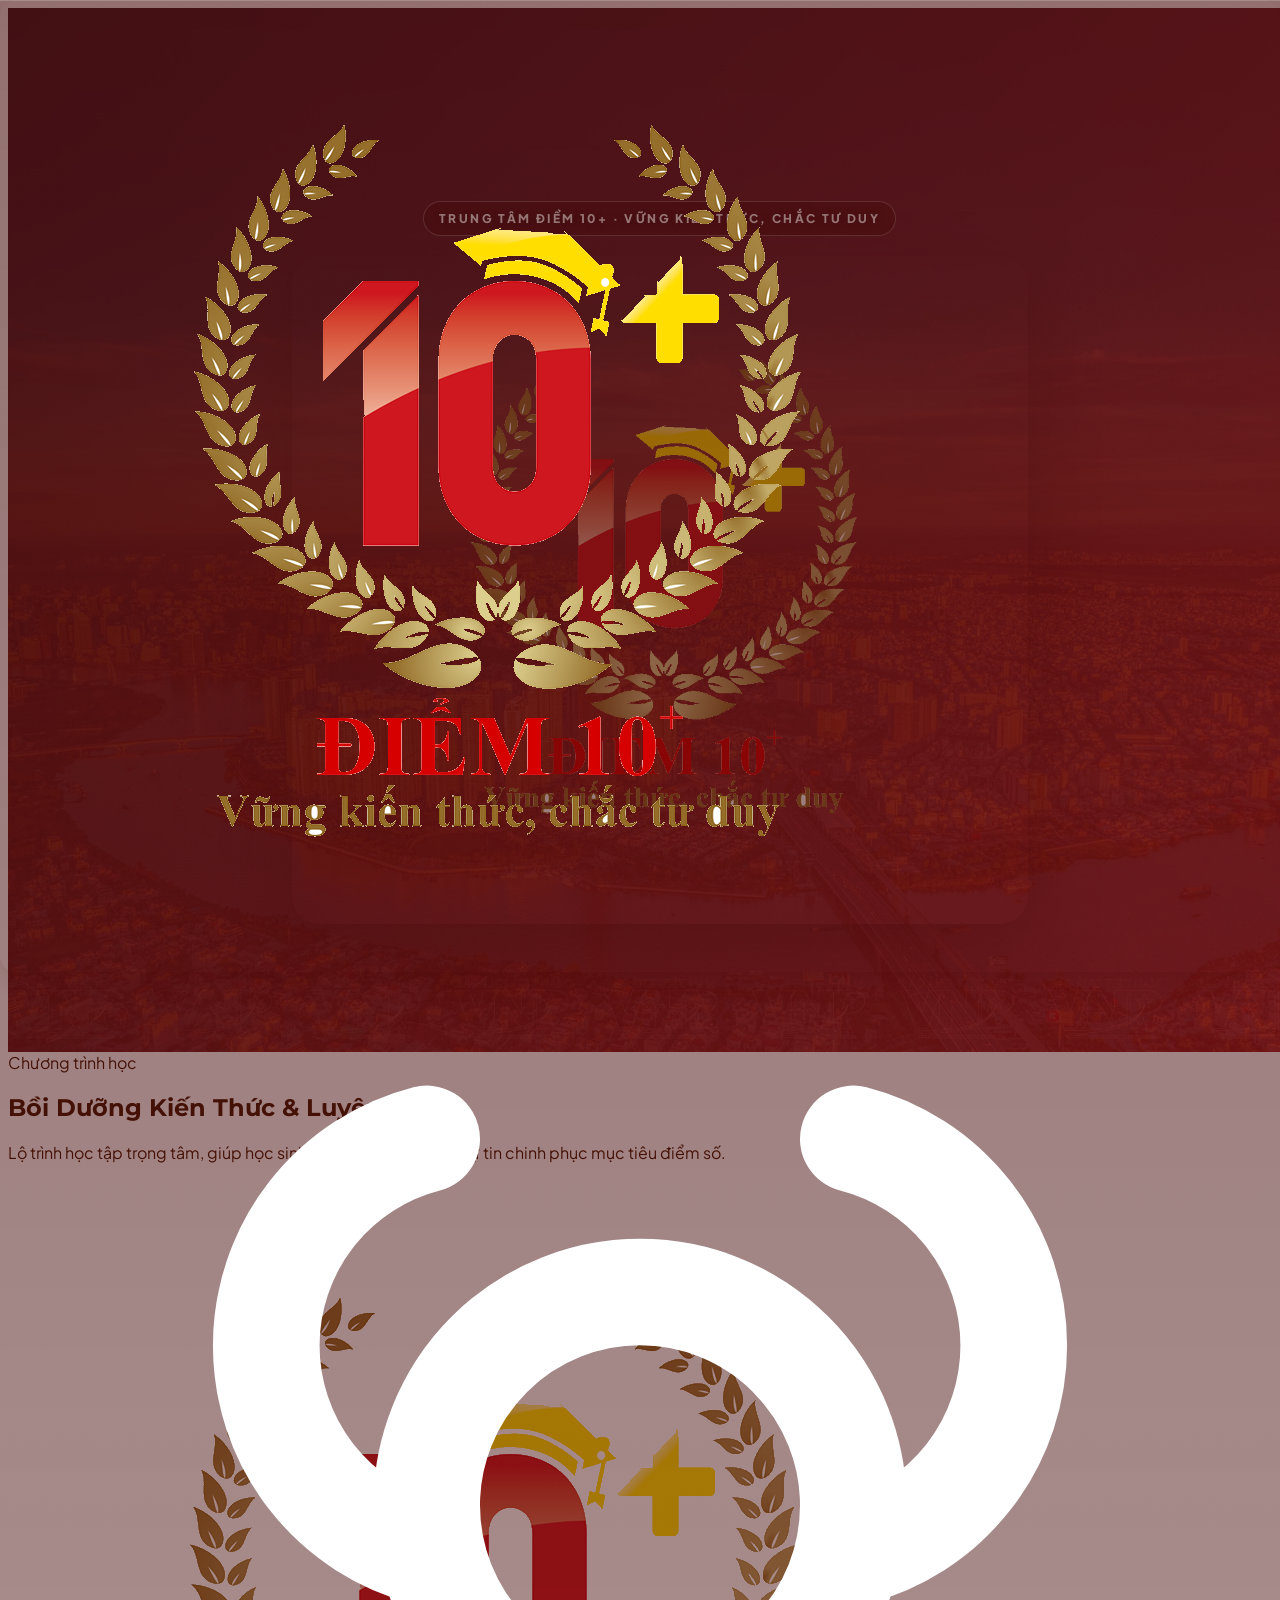
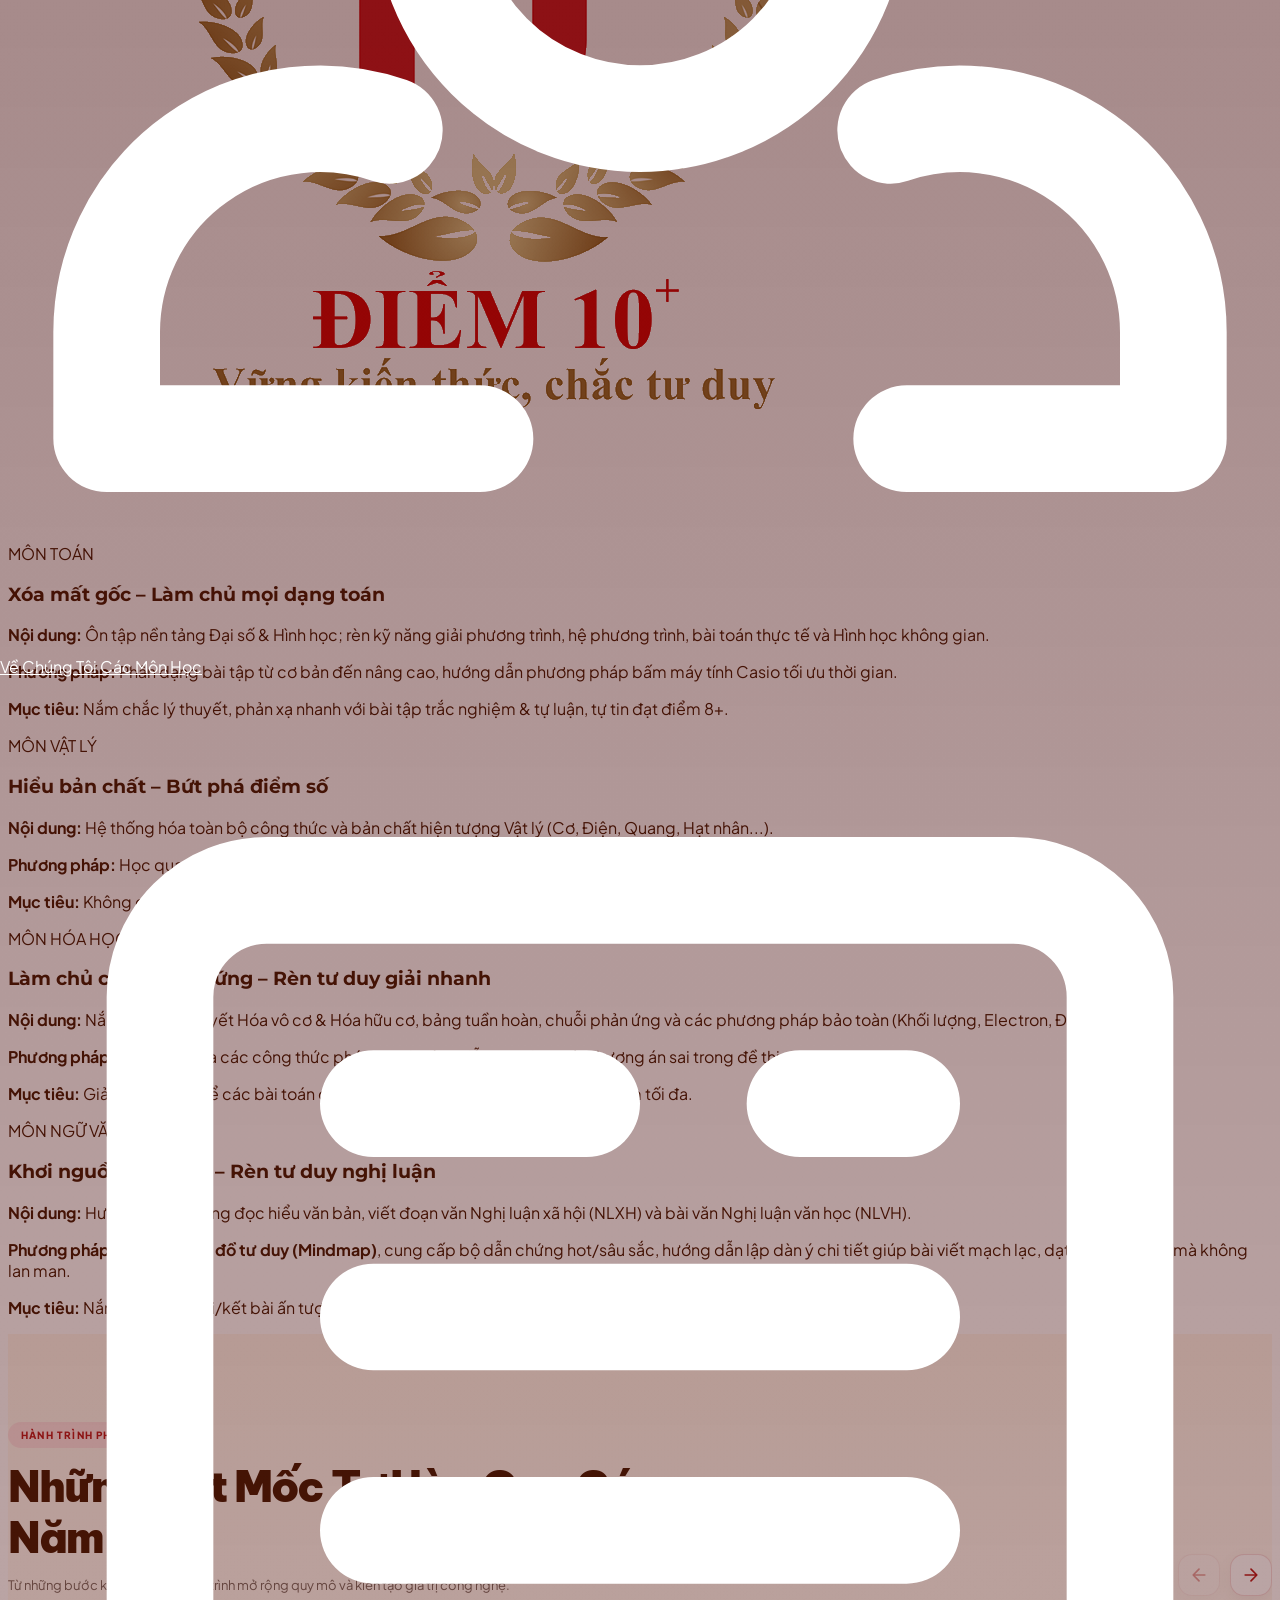
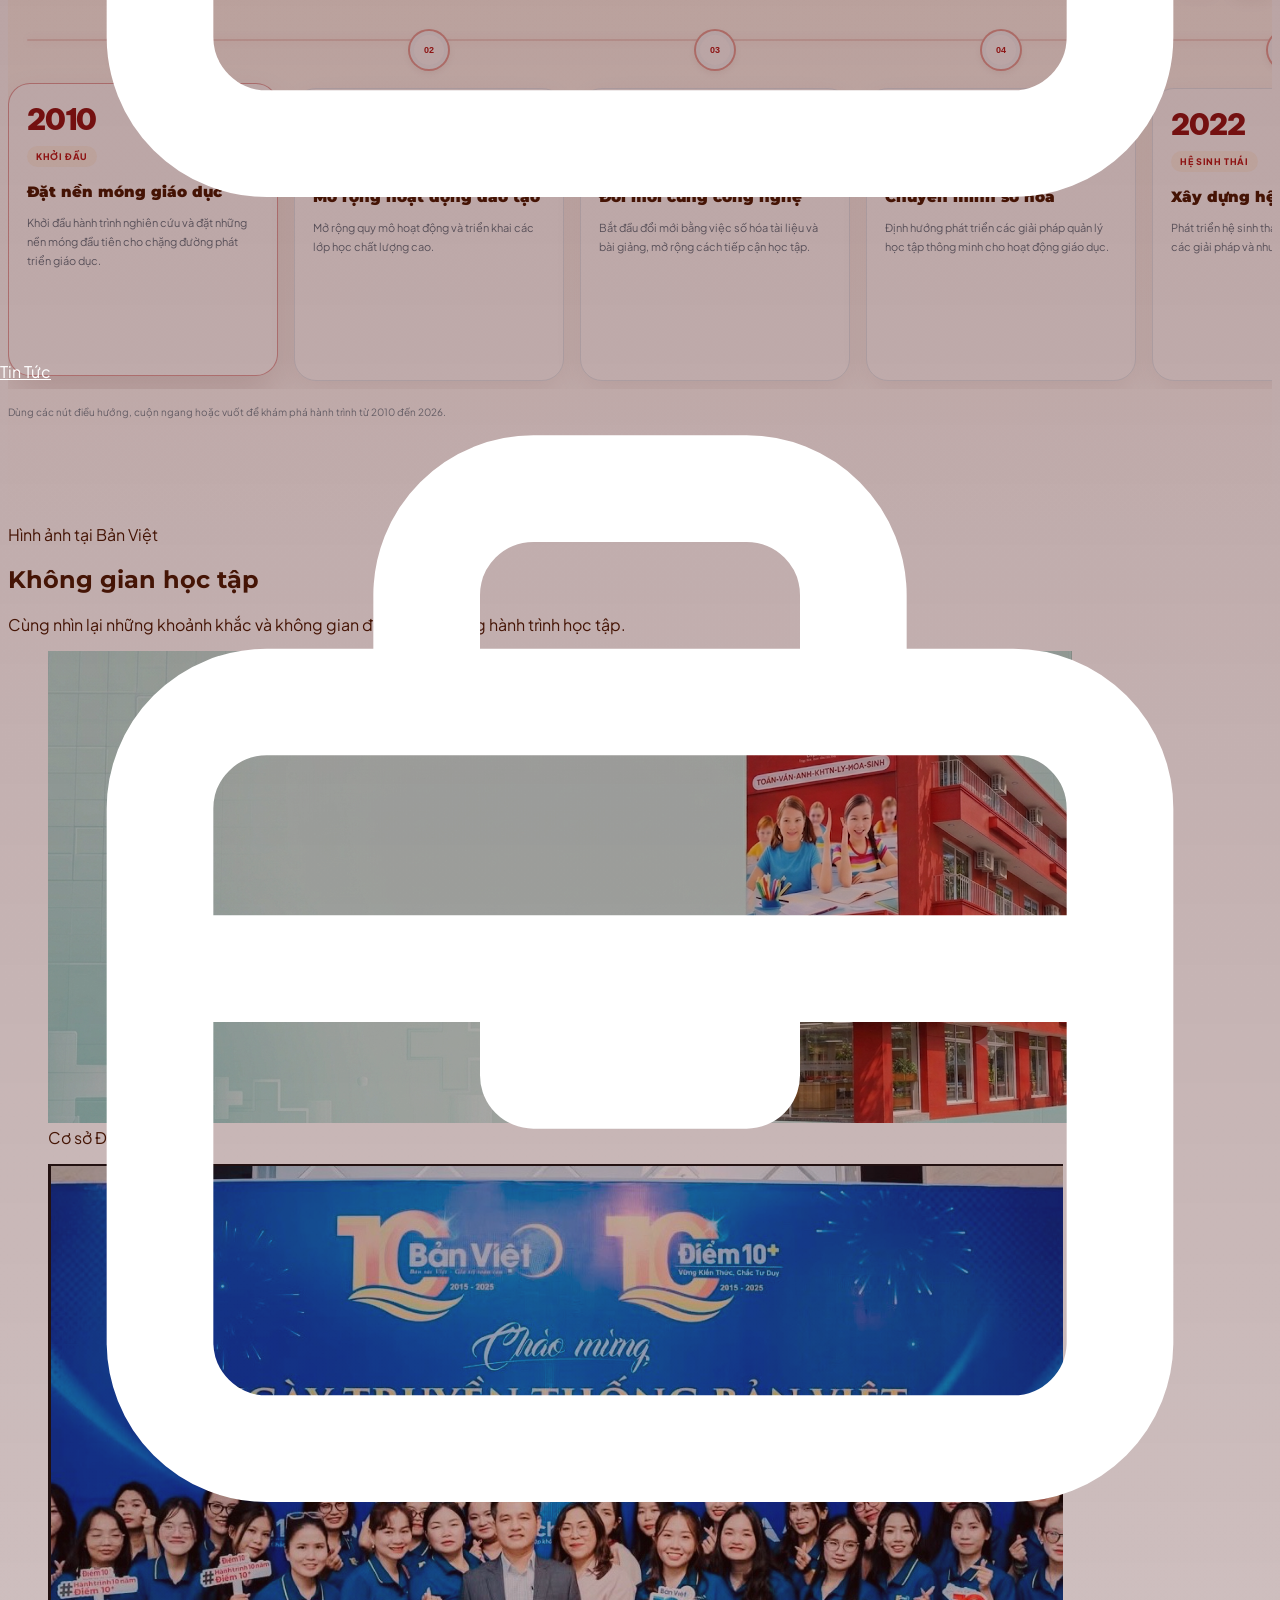
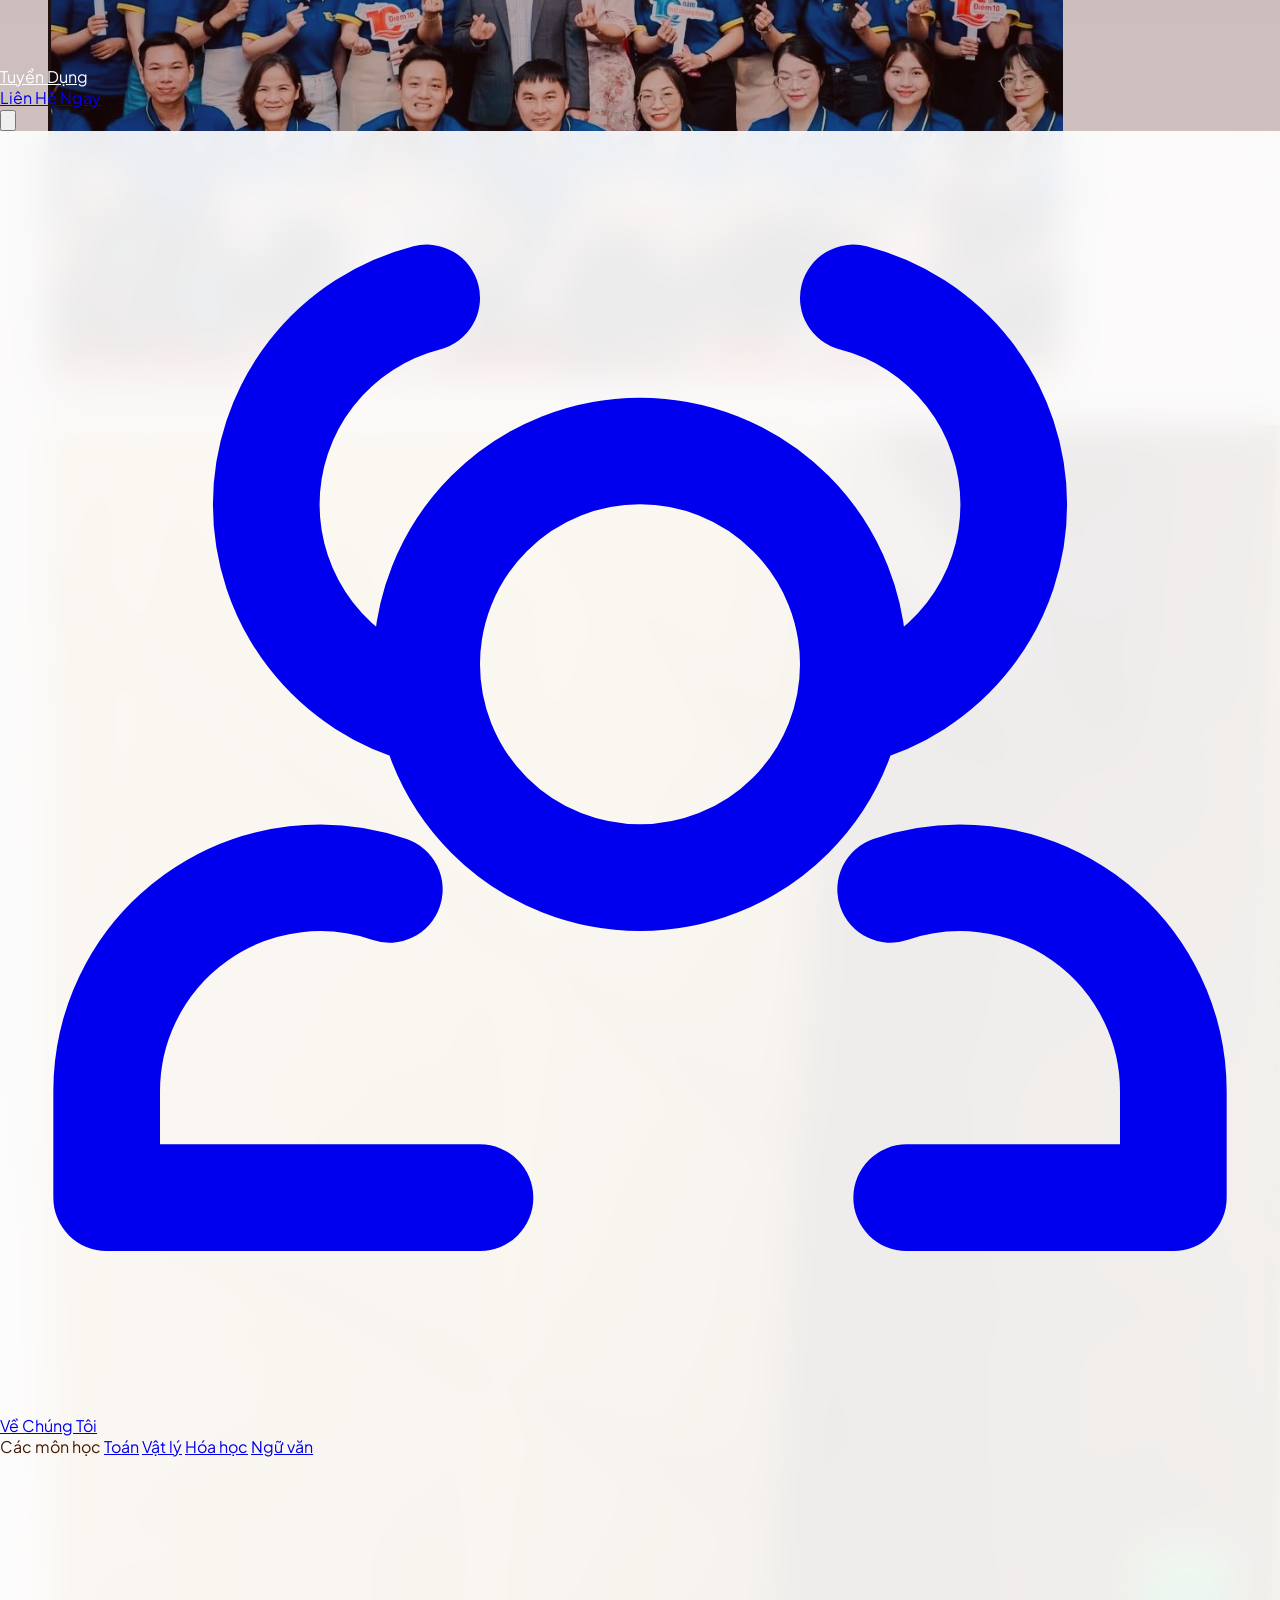
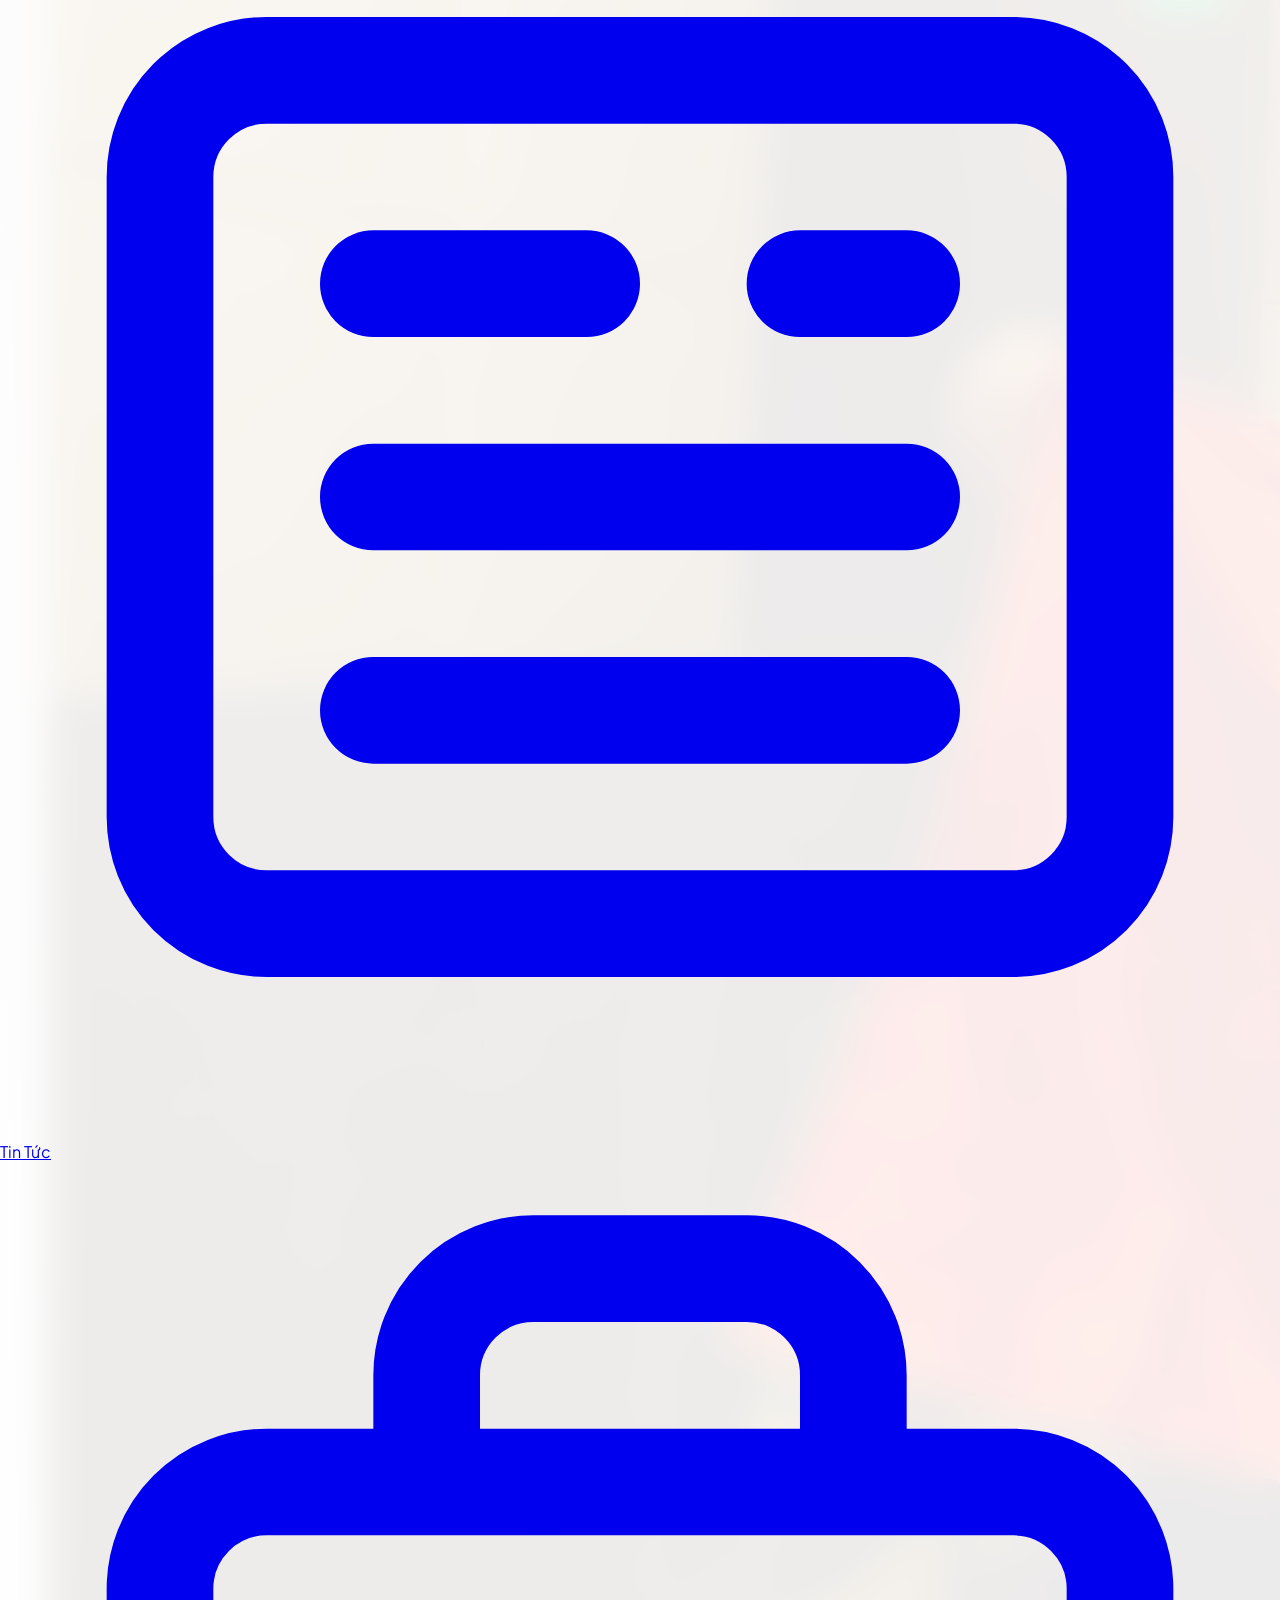
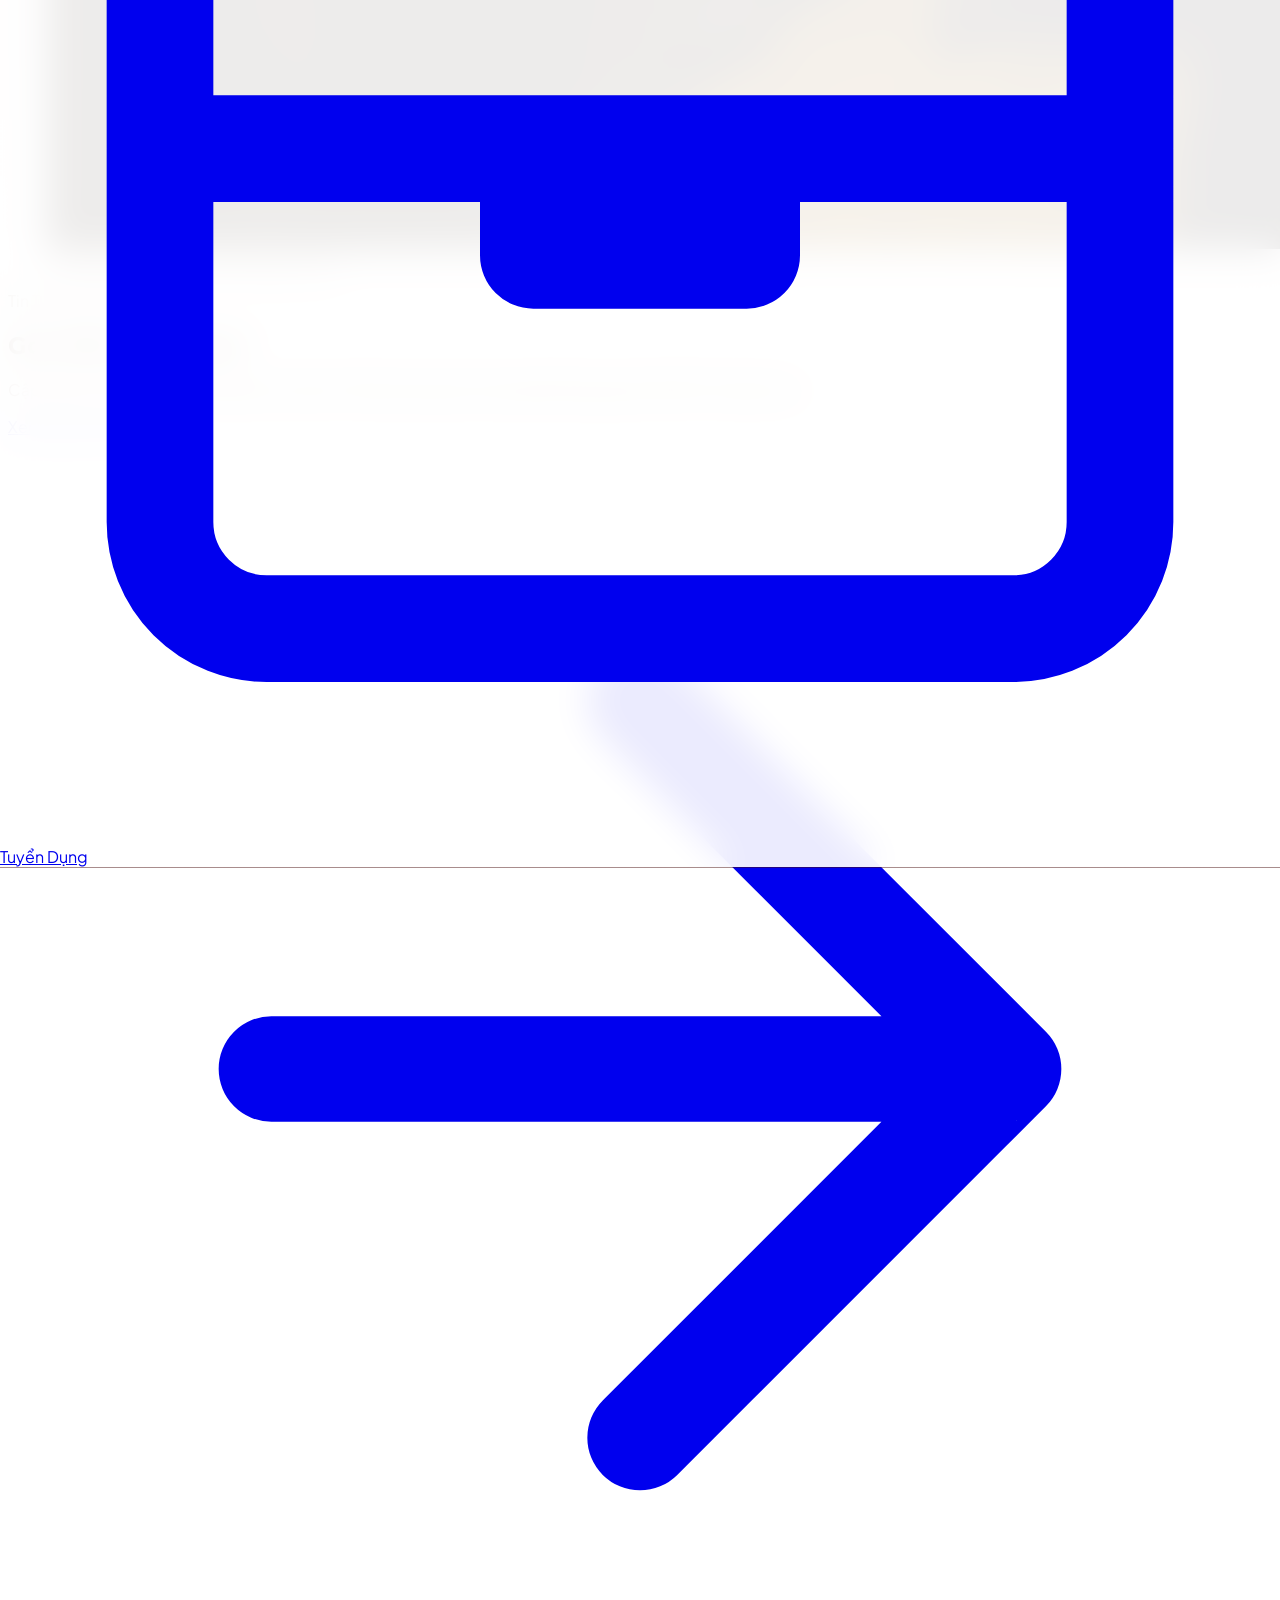
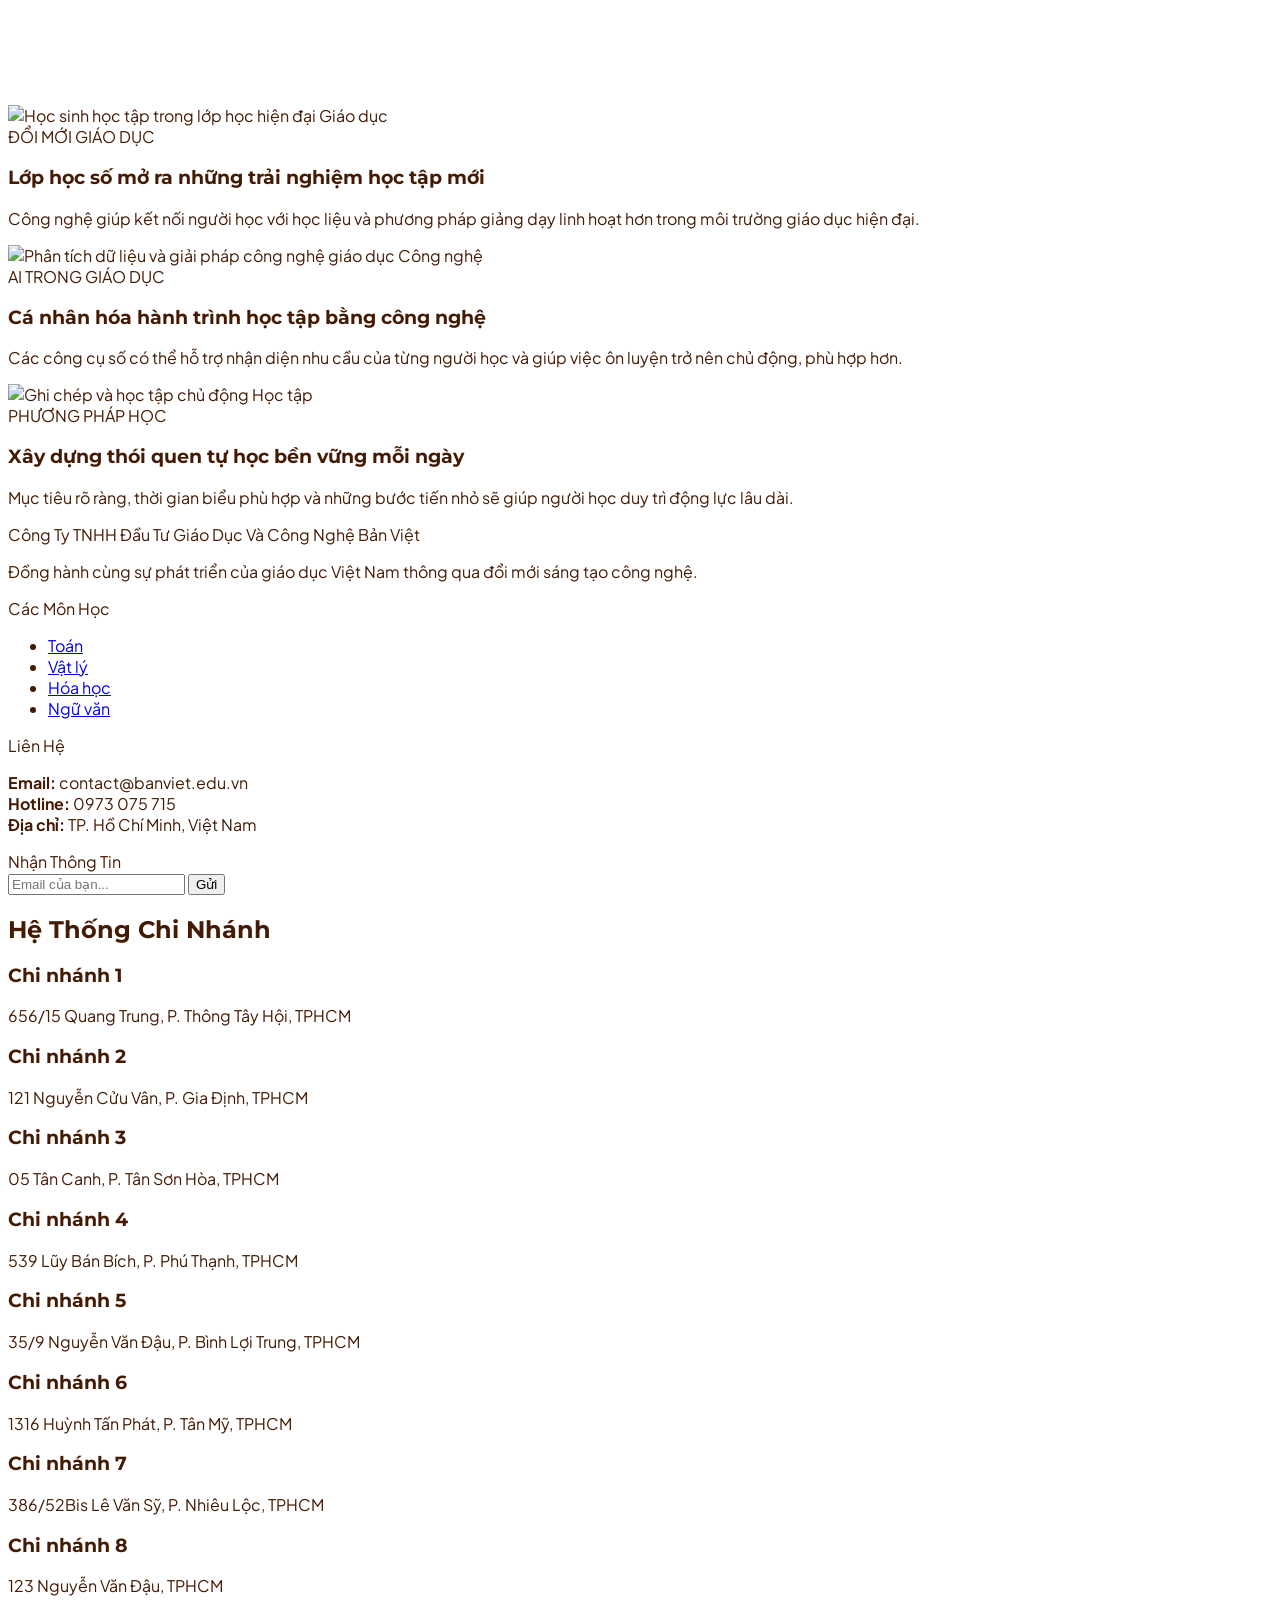
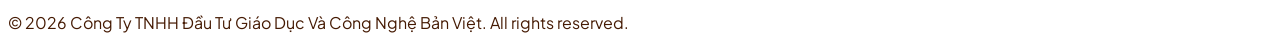
==== commit ecfff4c6: "remove animation in jounry" ====
--- a/index.html
+++ b/index.html
@@ -1103,12 +1103,12 @@
 
     <!-- SECTION HÀNH TRÌNH PHÁT TRIỂN -->
     <section id="journey" class="timeline-section">
-        <svg class="timeline-architecture" viewBox="0 0 1440 260" preserveAspectRatio="xMidYMax slice" aria-hidden="true">
+        <!-- <svg class="timeline-architecture" viewBox="0 0 1440 260" preserveAspectRatio="xMidYMax slice" aria-hidden="true">
             <g fill="none" stroke="currentColor" stroke-linecap="round" stroke-linejoin="round" stroke-width="2">
                 <path d="M0 242h1440M64 242V136h145v106M78 136l58-55 58 55M96 242v-72h32v72m15-72h32v72M91 145h95M240 242V105h170v137m-170-112h170m-153 112V145h136v97m-108 0v-67h78v67m-45-67v67M450 242V150h164v92m-164-68h164m-143 68v-47h122v47m-81-47v47M660 242V93h190v149m-190-117h190m-170 117v-93h150v93m-111-93v93m72-93v93M895 242V126h160v116m-160-91h160m-140 91v-58h120v58m-80-58v58M1090 242V83h210v159m-210-126h210m-188 126v-99h166v99m-124-99v99m82-99v99M1332 242V144h76v98m-76-72h76m-58 72v-47h40v47"></path>
                 <path d="M121 136v-20h24v20m382 106v-38h44v38m177-149V64h31v29m340 33v-28h25v28m170-43V56h30v27"></path>
             </g>
-        </svg>
+        </svg> -->
         <div class="max-w-7xl mx-auto px-4 sm:px-6 lg:px-8">
             <div class="timeline-header">
                 <div class="timeline-heading">
